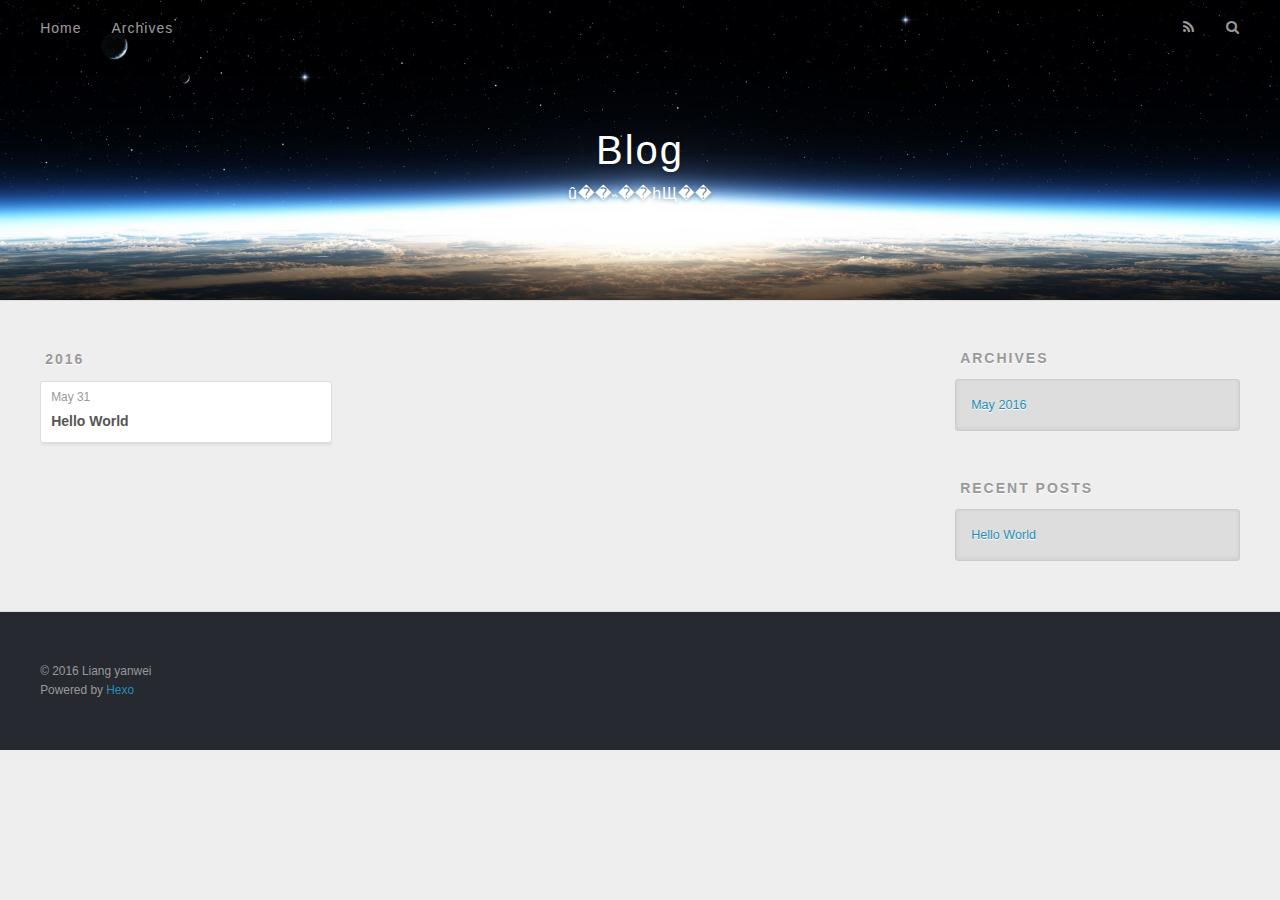
==== archives/index.html @ 89c1dc09 "Site updated: 2016-05-31 01:26:06" ====
<!DOCTYPE html>
<html>
<head>
  <meta charset="utf-8">
  
  <title>Archives | Blog</title>
  <meta name="viewport" content="width=device-width, initial-scale=1, maximum-scale=1">
  <meta name="description" content="����">
<meta property="og:type" content="website">
<meta property="og:title" content="Blog">
<meta property="og:url" content="http://yoursite.com/archives/index.html">
<meta property="og:site_name" content="Blog">
<meta property="og:description" content="����">
<meta name="twitter:card" content="summary">
<meta name="twitter:title" content="Blog">
<meta name="twitter:description" content="����">
  
    <link rel="alternate" href="/atom.xml" title="Blog" type="application/atom+xml">
  
  
    <link rel="icon" href="/favicon.png">
  
  
    <link href="//fonts.googleapis.com/css?family=Source+Code+Pro" rel="stylesheet" type="text/css">
  
  <link rel="stylesheet" href="/css/style.css">
  

</head>

<body>
  <div id="container">
    <div id="wrap">
      <header id="header">
  <div id="banner"></div>
  <div id="header-outer" class="outer">
    <div id="header-title" class="inner">
      <h1 id="logo-wrap">
        <a href="/" id="logo">Blog</a>
      </h1>
      
        <h2 id="subtitle-wrap">
          <a href="/" id="subtitle">û��˵��һЩ��</a>
        </h2>
      
    </div>
    <div id="header-inner" class="inner">
      <nav id="main-nav">
        <a id="main-nav-toggle" class="nav-icon"></a>
        
          <a class="main-nav-link" href="/">Home</a>
        
          <a class="main-nav-link" href="/archives">Archives</a>
        
      </nav>
      <nav id="sub-nav">
        
          <a id="nav-rss-link" class="nav-icon" href="/atom.xml" title="RSS Feed"></a>
        
        <a id="nav-search-btn" class="nav-icon" title="Search"></a>
      </nav>
      <div id="search-form-wrap">
        <form action="//google.com/search" method="get" accept-charset="UTF-8" class="search-form"><input type="search" name="q" results="0" class="search-form-input" placeholder="Search"><button type="submit" class="search-form-submit">&#xF002;</button><input type="hidden" name="sitesearch" value="http://yoursite.com"></form>
      </div>
    </div>
  </div>
</header>
      <div class="outer">
        <section id="main">
  
  
    
    
      
      
      <section class="archives-wrap">
        <div class="archive-year-wrap">
          <a href="/archives/2016" class="archive-year">2016</a>
        </div>
        <div class="archives">
    
    <article class="archive-article archive-type-post">
  <div class="archive-article-inner">
    <header class="archive-article-header">
      <a href="/2016/05/31/hello-world/" class="archive-article-date">
  <time datetime="2016-05-30T17:07:26.606Z" itemprop="datePublished">May 31</time>
</a>
      
  
    <h1 itemprop="name">
      <a class="archive-article-title" href="/2016/05/31/hello-world/">Hello World</a>
    </h1>
  

    </header>
  </div>
</article>
  
  
    </div></section>
  

</section>
        
          <aside id="sidebar">
  
    

  
    

  
    
  
    
  <div class="widget-wrap">
    <h3 class="widget-title">Archives</h3>
    <div class="widget">
      <ul class="archive-list"><li class="archive-list-item"><a class="archive-list-link" href="/archives/2016/05/">May 2016</a></li></ul>
    </div>
  </div>


  
    
  <div class="widget-wrap">
    <h3 class="widget-title">Recent Posts</h3>
    <div class="widget">
      <ul>
        
          <li>
            <a href="/2016/05/31/hello-world/">Hello World</a>
          </li>
        
      </ul>
    </div>
  </div>

  
</aside>
        
      </div>
      <footer id="footer">
  
  <div class="outer">
    <div id="footer-info" class="inner">
      &copy; 2016 Liang yanwei<br>
      Powered by <a href="http://hexo.io/" target="_blank">Hexo</a>
    </div>
  </div>
</footer>
    </div>
    <nav id="mobile-nav">
  
    <a href="/" class="mobile-nav-link">Home</a>
  
    <a href="/archives" class="mobile-nav-link">Archives</a>
  
</nav>
    

<script src="//ajax.googleapis.com/ajax/libs/jquery/2.0.3/jquery.min.js"></script>


  <link rel="stylesheet" href="/fancybox/jquery.fancybox.css">
  <script src="/fancybox/jquery.fancybox.pack.js"></script>


<script src="/js/script.js"></script>

  </div>
</body>
</html>
---- css/style.css ----
body {
  width: 100%;
}
body:before,
body:after {
  content: "";
  display: table;
}
body:after {
  clear: both;
}
html,
body,
div,
span,
applet,
object,
iframe,
h1,
h2,
h3,
h4,
h5,
h6,
p,
blockquote,
pre,
a,
abbr,
acronym,
address,
big,
cite,
code,
del,
dfn,
em,
img,
ins,
kbd,
q,
s,
samp,
small,
strike,
strong,
sub,
sup,
tt,
var,
dl,
dt,
dd,
ol,
ul,
li,
fieldset,
form,
label,
legend,
table,
caption,
tbody,
tfoot,
thead,
tr,
th,
td {
  margin: 0;
  padding: 0;
  border: 0;
  outline: 0;
  font-weight: inherit;
  font-style: inherit;
  font-family: inherit;
  font-size: 100%;
  vertical-align: baseline;
}
body {
  line-height: 1;
  color: #000;
  background: #fff;
}
ol,
ul {
  list-style: none;
}
table {
  border-collapse: separate;
  border-spacing: 0;
  vertical-align: middle;
}
caption,
th,
td {
  text-align: left;
  font-weight: normal;
  vertical-align: middle;
}
a img {
  border: none;
}
input,
button {
  margin: 0;
  padding: 0;
}
input::-moz-focus-inner,
button::-moz-focus-inner {
  border: 0;
  padding: 0;
}
@font-face {
  font-family: FontAwesome;
  font-style: normal;
  font-weight: normal;
  src: url("fonts/fontawesome-webfont.eot?v=#4.0.3");
  src: url("fonts/fontawesome-webfont.eot?#iefix&v=#4.0.3") format("embedded-opentype"), url("fonts/fontawesome-webfont.woff?v=#4.0.3") format("woff"), url("fonts/fontawesome-webfont.ttf?v=#4.0.3") format("truetype"), url("fonts/fontawesome-webfont.svg#fontawesomeregular?v=#4.0.3") format("svg");
}
html,
body,
#container {
  height: 100%;
}
body {
  background: #eee;
  font: 14px "Helvetica Neue", Helvetica, Arial, sans-serif;
  -webkit-text-size-adjust: 100%;
}
.outer {
  max-width: 1220px;
  margin: 0 auto;
  padding: 0 20px;
}
.outer:before,
.outer:after {
  content: "";
  display: table;
}
.outer:after {
  clear: both;
}
.inner {
  display: inline;
  float: left;
  width: 98.33333333333333%;
  margin: 0 0.833333333333333%;
}
.left,
.alignleft {
  float: left;
}
.right,
.alignright {
  float: right;
}
.clear {
  clear: both;
}
#container {
  position: relative;
}
.mobile-nav-on {
  overflow: hidden;
}
#wrap {
  height: 100%;
  width: 100%;
  position: absolute;
  top: 0;
  left: 0;
  -webkit-transition: 0.2s ease-out;
  -moz-transition: 0.2s ease-out;
  -ms-transition: 0.2s ease-out;
  transition: 0.2s ease-out;
  z-index: 1;
  background: #eee;
}
.mobile-nav-on #wrap {
  left: 280px;
}
@media screen and (min-width: 768px) {
  #main {
    display: inline;
    float: left;
    width: 73.33333333333333%;
    margin: 0 0.833333333333333%;
  }
}
.article-date,
.article-category-link,
.archive-year,
.widget-title {
  text-decoration: none;
  text-transform: uppercase;
  letter-spacing: 2px;
  color: #999;
  margin-bottom: 1em;
  margin-left: 5px;
  line-height: 1em;
  text-shadow: 0 1px #fff;
  font-weight: bold;
}
.article-inner,
.archive-article-inner {
  background: #fff;
  -webkit-box-shadow: 1px 2px 3px #ddd;
  box-shadow: 1px 2px 3px #ddd;
  border: 1px solid #ddd;
  -webkit-border-radius: 3px;
  border-radius: 3px;
}
.article-entry h1,
.widget h1 {
  font-size: 2em;
}
.article-entry h2,
.widget h2 {
  font-size: 1.5em;
}
.article-entry h3,
.widget h3 {
  font-size: 1.3em;
}
.article-entry h4,
.widget h4 {
  font-size: 1.2em;
}
.article-entry h5,
.widget h5 {
  font-size: 1em;
}
.article-entry h6,
.widget h6 {
  font-size: 1em;
  color: #999;
}
.article-entry hr,
.widget hr {
  border: 1px dashed #ddd;
}
.article-entry strong,
.widget strong {
  font-weight: bold;
}
.article-entry em,
.widget em,
.article-entry cite,
.widget cite {
  font-style: italic;
}
.article-entry sup,
.widget sup,
.article-entry sub,
.widget sub {
  font-size: 0.75em;
  line-height: 0;
  position: relative;
  vertical-align: baseline;
}
.article-entry sup,
.widget sup {
  top: -0.5em;
}
.article-entry sub,
.widget sub {
  bottom: -0.2em;
}
.article-entry small,
.widget small {
  font-size: 0.85em;
}
.article-entry acronym,
.widget acronym,
.article-entry abbr,
.widget abbr {
  border-bottom: 1px dotted;
}
.article-entry ul,
.widget ul,
.article-entry ol,
.widget ol,
.article-entry dl,
.widget dl {
  margin: 0 20px;
  line-height: 1.6em;
}
.article-entry ul ul,
.widget ul ul,
.article-entry ol ul,
.widget ol ul,
.article-entry ul ol,
.widget ul ol,
.article-entry ol ol,
.widget ol ol {
  margin-top: 0;
  margin-bottom: 0;
}
.article-entry ul,
.widget ul {
  list-style: disc;
}
.article-entry ol,
.widget ol {
  list-style: decimal;
}
.article-entry dt,
.widget dt {
  font-weight: bold;
}
#header {
  height: 300px;
  position: relative;
  border-bottom: 1px solid #ddd;
}
#header:before,
#header:after {
  content: "";
  position: absolute;
  left: 0;
  right: 0;
  height: 40px;
}
#header:before {
  top: 0;
  background: -webkit-linear-gradient(rgba(0,0,0,0.2), transparent);
  background: -moz-linear-gradient(rgba(0,0,0,0.2), transparent);
  background: -ms-linear-gradient(rgba(0,0,0,0.2), transparent);
  background: linear-gradient(rgba(0,0,0,0.2), transparent);
}
#header:after {
  bottom: 0;
  background: -webkit-linear-gradient(transparent, rgba(0,0,0,0.2));
  background: -moz-linear-gradient(transparent, rgba(0,0,0,0.2));
  background: -ms-linear-gradient(transparent, rgba(0,0,0,0.2));
  background: linear-gradient(transparent, rgba(0,0,0,0.2));
}
#header-outer {
  height: 100%;
  position: relative;
}
#header-inner {
  position: relative;
  overflow: hidden;
}
#banner {
  position: absolute;
  top: 0;
  left: 0;
  width: 100%;
  height: 100%;
  background: url("images/banner.jpg") center #000;
  -webkit-background-size: cover;
  -moz-background-size: cover;
  background-size: cover;
  z-index: -1;
}
#header-title {
  text-align: center;
  height: 40px;
  position: absolute;
  top: 50%;
  left: 0;
  margin-top: -20px;
}
#logo,
#subtitle {
  text-decoration: none;
  color: #fff;
  font-weight: 300;
  text-shadow: 0 1px 4px rgba(0,0,0,0.3);
}
#logo {
  font-size: 40px;
  line-height: 40px;
  letter-spacing: 2px;
}
#subtitle {
  font-size: 16px;
  line-height: 16px;
  letter-spacing: 1px;
}
#subtitle-wrap {
  margin-top: 16px;
}
#main-nav {
  float: left;
  margin-left: -15px;
}
.nav-icon,
.main-nav-link {
  float: left;
  color: #fff;
  opacity: 0.6;
  text-decoration: none;
  text-shadow: 0 1px rgba(0,0,0,0.2);
  -webkit-transition: opacity 0.2s;
  -moz-transition: opacity 0.2s;
  -ms-transition: opacity 0.2s;
  transition: opacity 0.2s;
  display: block;
  padding: 20px 15px;
}
.nav-icon:hover,
.main-nav-link:hover {
  opacity: 1;
}
.nav-icon {
  font-family: FontAwesome;
  text-align: center;
  font-size: 14px;
  width: 14px;
  height: 14px;
  padding: 20px 15px;
  position: relative;
  cursor: pointer;
}
.main-nav-link {
  font-weight: 300;
  letter-spacing: 1px;
}
@media screen and (max-width: 479px) {
  .main-nav-link {
    display: none;
  }
}
#main-nav-toggle {
  display: none;
}
#main-nav-toggle:before {
  content: "\f0c9";
}
@media screen and (max-width: 479px) {
  #main-nav-toggle {
    display: block;
  }
}
#sub-nav {
  float: right;
  margin-right: -15px;
}
#nav-rss-link:before {
  content: "\f09e";
}
#nav-search-btn:before {
  content: "\f002";
}
#search-form-wrap {
  position: absolute;
  top: 15px;
  width: 150px;
  height: 30px;
  right: -150px;
  opacity: 0;
  -webkit-transition: 0.2s ease-out;
  -moz-transition: 0.2s ease-out;
  -ms-transition: 0.2s ease-out;
  transition: 0.2s ease-out;
}
#search-form-wrap.on {
  opacity: 1;
  right: 0;
}
@media screen and (max-width: 479px) {
  #search-form-wrap {
    width: 100%;
    right: -100%;
  }
}
.search-form {
  position: absolute;
  top: 0;
  left: 0;
  right: 0;
  background: #fff;
  padding: 5px 15px;
  -webkit-border-radius: 15px;
  border-radius: 15px;
  -webkit-box-shadow: 0 0 10px rgba(0,0,0,0.3);
  box-shadow: 0 0 10px rgba(0,0,0,0.3);
}
.search-form-input {
  border: none;
  background: none;
  color: #555;
  width: 100%;
  font: 13px "Helvetica Neue", Helvetica, Arial, sans-serif;
  outline: none;
}
.search-form-input::-webkit-search-results-decoration,
.search-form-input::-webkit-search-cancel-button {
  -webkit-appearance: none;
}
.search-form-submit {
  position: absolute;
  top: 50%;
  right: 10px;
  margin-top: -7px;
  font: 13px FontAwesome;
  border: none;
  background: none;
  color: #bbb;
  cursor: pointer;
}
.search-form-submit:hover,
.search-form-submit:focus {
  color: #777;
}
.article {
  margin: 50px 0;
}
.article-inner {
  overflow: hidden;
}
.article-meta:before,
.article-meta:after {
  content: "";
  display: table;
}
.article-meta:after {
  clear: both;
}
.article-date {
  float: left;
}
.article-category {
  float: left;
  line-height: 1em;
  color: #ccc;
  text-shadow: 0 1px #fff;
  margin-left: 8px;
}
.article-category:before {
  content: "\2022";
}
.article-category-link {
  margin: 0 12px 1em;
}
.article-header {
  padding: 20px 20px 0;
}
.article-title {
  text-decoration: none;
  font-size: 2em;
  font-weight: bold;
  color: #555;
  line-height: 1.1em;
  -webkit-transition: color 0.2s;
  -moz-transition: color 0.2s;
  -ms-transition: color 0.2s;
  transition: color 0.2s;
}
a.article-title:hover {
  color: #258fb8;
}
.article-entry {
  color: #555;
  padding: 0 20px;
}
.article-entry:before,
.article-entry:after {
  content: "";
  display: table;
}
.article-entry:after {
  clear: both;
}
.article-entry p,
.article-entry table {
  line-height: 1.6em;
  margin: 1.6em 0;
}
.article-entry h1,
.article-entry h2,
.article-entry h3,
.article-entry h4,
.article-entry h5,
.article-entry h6 {
  font-weight: bold;
}
.article-entry h1,
.article-entry h2,
.article-entry h3,
.article-entry h4,
.article-entry h5,
.article-entry h6 {
  line-height: 1.1em;
  margin: 1.1em 0;
}
.article-entry a {
  color: #258fb8;
  text-decoration: none;
}
.article-entry a:hover {
  text-decoration: underline;
}
.article-entry ul,
.article-entry ol,
.article-entry dl {
  margin-top: 1.6em;
  margin-bottom: 1.6em;
}
.article-entry img,
.article-entry video {
  max-width: 100%;
  height: auto;
  display: block;
  margin: auto;
}
.article-entry iframe {
  border: none;
}
.article-entry table {
  width: 100%;
  border-collapse: collapse;
  border-spacing: 0;
}
.article-entry th {
  font-weight: bold;
  border-bottom: 3px solid #ddd;
  padding-bottom: 0.5em;
}
.article-entry td {
  border-bottom: 1px solid #ddd;
  padding: 10px 0;
}
.article-entry blockquote {
  font-family: Georgia, "Times New Roman", serif;
  font-size: 1.4em;
  margin: 1.6em 20px;
  text-align: center;
}
.article-entry blockquote footer {
  font-size: 14px;
  margin: 1.6em 0;
  font-family: "Helvetica Neue", Helvetica, Arial, sans-serif;
}
.article-entry blockquote footer cite:before {
  content: "—";
  padding: 0 0.5em;
}
.article-entry .pullquote {
  text-align: left;
  width: 45%;
  margin: 0;
}
.article-entry .pullquote.left {
  margin-left: 0.5em;
  margin-right: 1em;
}
.article-entry .pullquote.right {
  margin-right: 0.5em;
  margin-left: 1em;
}
.article-entry .caption {
  color: #999;
  display: block;
  font-size: 0.9em;
  margin-top: 0.5em;
  position: relative;
  text-align: center;
}
.article-entry .video-container {
  position: relative;
  padding-top: 56.25%;
  height: 0;
  overflow: hidden;
}
.article-entry .video-container iframe,
.article-entry .video-container object,
.article-entry .video-container embed {
  position: absolute;
  top: 0;
  left: 0;
  width: 100%;
  height: 100%;
  margin-top: 0;
}
.article-more-link a {
  display: inline-block;
  line-height: 1em;
  padding: 6px 15px;
  -webkit-border-radius: 15px;
  border-radius: 15px;
  background: #eee;
  color: #999;
  text-shadow: 0 1px #fff;
  text-decoration: none;
}
.article-more-link a:hover {
  background: #258fb8;
  color: #fff;
  text-decoration: none;
  text-shadow: 0 1px #1e7293;
}
.article-footer {
  font-size: 0.85em;
  line-height: 1.6em;
  border-top: 1px solid #ddd;
  padding-top: 1.6em;
  margin: 0 20px 20px;
}
.article-footer:before,
.article-footer:after {
  content: "";
  display: table;
}
.article-footer:after {
  clear: both;
}
.article-footer a {
  color: #999;
  text-decoration: none;
}
.article-footer a:hover {
  color: #555;
}
.article-tag-list-item {
  float: left;
  margin-right: 10px;
}
.article-tag-list-link:before {
  content: "#";
}
.article-comment-link {
  float: right;
}
.article-comment-link:before {
  content: "\f075";
  font-family: FontAwesome;
  padding-right: 8px;
}
.article-share-link {
  cursor: pointer;
  float: right;
  margin-left: 20px;
}
.article-share-link:before {
  content: "\f064";
  font-family: FontAwesome;
  padding-right: 6px;
}
#article-nav {
  position: relative;
}
#article-nav:before,
#article-nav:after {
  content: "";
  display: table;
}
#article-nav:after {
  clear: both;
}
@media screen and (min-width: 768px) {
  #article-nav {
    margin: 50px 0;
  }
  #article-nav:before {
    width: 8px;
    height: 8px;
    position: absolute;
    top: 50%;
    left: 50%;
    margin-top: -4px;
    margin-left: -4px;
    content: "";
    -webkit-border-radius: 50%;
    border-radius: 50%;
    background: #ddd;
    -webkit-box-shadow: 0 1px 2px #fff;
    box-shadow: 0 1px 2px #fff;
  }
}
.article-nav-link-wrap {
  text-decoration: none;
  text-shadow: 0 1px #fff;
  color: #999;
  -webkit-box-sizing: border-box;
  -moz-box-sizing: border-box;
  box-sizing: border-box;
  margin-top: 50px;
  text-align: center;
  display: block;
}
.article-nav-link-wrap:hover {
  color: #555;
}
@media screen and (min-width: 768px) {
  .article-nav-link-wrap {
    width: 50%;
    margin-top: 0;
  }
}
@media screen and (min-width: 768px) {
  #article-nav-newer {
    float: left;
    text-align: right;
    padding-right: 20px;
  }
}
@media screen and (min-width: 768px) {
  #article-nav-older {
    float: right;
    text-align: left;
    padding-left: 20px;
  }
}
.article-nav-caption {
  text-transform: uppercase;
  letter-spacing: 2px;
  color: #ddd;
  line-height: 1em;
  font-weight: bold;
}
#article-nav-newer .article-nav-caption {
  margin-right: -2px;
}
.article-nav-title {
  font-size: 0.85em;
  line-height: 1.6em;
  margin-top: 0.5em;
}
.article-share-box {
  position: absolute;
  display: none;
  background: #fff;
  -webkit-box-shadow: 1px 2px 10px rgba(0,0,0,0.2);
  box-shadow: 1px 2px 10px rgba(0,0,0,0.2);
  -webkit-border-radius: 3px;
  border-radius: 3px;
  margin-left: -145px;
  overflow: hidden;
  z-index: 1;
}
.article-share-box.on {
  display: block;
}
.article-share-input {
  width: 100%;
  background: none;
  -webkit-box-sizing: border-box;
  -moz-box-sizing: border-box;
  box-sizing: border-box;
  font: 14px "Helvetica Neue", Helvetica, Arial, sans-serif;
  padding: 0 15px;
  color: #555;
  outline: none;
  border: 1px solid #ddd;
  -webkit-border-radius: 3px 3px 0 0;
  border-radius: 3px 3px 0 0;
  height: 36px;
  line-height: 36px;
}
.article-share-links {
  background: #eee;
}
.article-share-links:before,
.article-share-links:after {
  content: "";
  display: table;
}
.article-share-links:after {
  clear: both;
}
.article-share-twitter,
.article-share-facebook,
.article-share-pinterest,
.article-share-google {
  width: 50px;
  height: 36px;
  display: block;
  float: left;
  position: relative;
  color: #999;
  text-shadow: 0 1px #fff;
}
.article-share-twitter:before,
.article-share-facebook:before,
.article-share-pinterest:before,
.article-share-google:before {
  font-size: 20px;
  font-family: FontAwesome;
  width: 20px;
  height: 20px;
  position: absolute;
  top: 50%;
  left: 50%;
  margin-top: -10px;
  margin-left: -10px;
  text-align: center;
}
.article-share-twitter:hover,
.article-share-facebook:hover,
.article-share-pinterest:hover,
.article-share-google:hover {
  color: #fff;
}
.article-share-twitter:before {
  content: "\f099";
}
.article-share-twitter:hover {
  background: #00aced;
  text-shadow: 0 1px #008abe;
}
.article-share-facebook:before {
  content: "\f09a";
}
.article-share-facebook:hover {
  background: #3b5998;
  text-shadow: 0 1px #2f477a;
}
.article-share-pinterest:before {
  content: "\f0d2";
}
.article-share-pinterest:hover {
  background: #cb2027;
  text-shadow: 0 1px #a21a1f;
}
.article-share-google:before {
  content: "\f0d5";
}
.article-share-google:hover {
  background: #dd4b39;
  text-shadow: 0 1px #be3221;
}
.article-gallery {
  background: #000;
  position: relative;
}
.article-gallery-photos {
  position: relative;
  overflow: hidden;
}
.article-gallery-img {
  display: none;
  max-width: 100%;
}
.article-gallery-img:first-child {
  display: block;
}
.article-gallery-img.loaded {
  position: absolute;
  display: block;
}
.article-gallery-img img {
  display: block;
  max-width: 100%;
  margin: 0 auto;
}
#comments {
  background: #fff;
  -webkit-box-shadow: 1px 2px 3px #ddd;
  box-shadow: 1px 2px 3px #ddd;
  padding: 20px;
  border: 1px solid #ddd;
  -webkit-border-radius: 3px;
  border-radius: 3px;
  margin: 50px 0;
}
#comments a {
  color: #258fb8;
}
.archives-wrap {
  margin: 50px 0;
}
.archives:before,
.archives:after {
  content: "";
  display: table;
}
.archives:after {
  clear: both;
}
.archive-year-wrap {
  margin-bottom: 1em;
}
.archives {
  -webkit-column-gap: 10px;
  -moz-column-gap: 10px;
  column-gap: 10px;
}
@media screen and (min-width: 480px) and (max-width: 767px) {
  .archives {
    -webkit-column-count: 2;
    -moz-column-count: 2;
    column-count: 2;
  }
}
@media screen and (min-width: 768px) {
  .archives {
    -webkit-column-count: 3;
    -moz-column-count: 3;
    column-count: 3;
  }
}
.archive-article {
  -webkit-column-break-inside: avoid;
  page-break-inside: avoid;
  overflow: hidden;
  break-inside: avoid-column;
}
.archive-article-inner {
  padding: 10px;
  margin-bottom: 15px;
}
.archive-article-title {
  text-decoration: none;
  font-weight: bold;
  color: #555;
  -webkit-transition: color 0.2s;
  -moz-transition: color 0.2s;
  -ms-transition: color 0.2s;
  transition: color 0.2s;
  line-height: 1.6em;
}
.archive-article-title:hover {
  color: #258fb8;
}
.archive-article-footer {
  margin-top: 1em;
}
.archive-article-date {
  color: #999;
  text-decoration: none;
  font-size: 0.85em;
  line-height: 1em;
  margin-bottom: 0.5em;
  display: block;
}
#page-nav {
  margin: 50px auto;
  background: #fff;
  -webkit-box-shadow: 1px 2px 3px #ddd;
  box-shadow: 1px 2px 3px #ddd;
  border: 1px solid #ddd;
  -webkit-border-radius: 3px;
  border-radius: 3px;
  text-align: center;
  color: #999;
  overflow: hidden;
}
#page-nav:before,
#page-nav:after {
  content: "";
  display: table;
}
#page-nav:after {
  clear: both;
}
#page-nav a,
#page-nav span {
  padding: 10px 20px;
  line-height: 1;
  height: 2ex;
}
#page-nav a {
  color: #999;
  text-decoration: none;
}
#page-nav a:hover {
  background: #999;
  color: #fff;
}
#page-nav .prev {
  float: left;
}
#page-nav .next {
  float: right;
}
#page-nav .page-number {
  display: inline-block;
}
@media screen and (max-width: 479px) {
  #page-nav .page-number {
    display: none;
  }
}
#page-nav .current {
  color: #555;
  font-weight: bold;
}
#page-nav .space {
  color: #ddd;
}
#footer {
  background: #262a30;
  padding: 50px 0;
  border-top: 1px solid #ddd;
  color: #999;
}
#footer a {
  color: #258fb8;
  text-decoration: none;
}
#footer a:hover {
  text-decoration: underline;
}
#footer-info {
  line-height: 1.6em;
  font-size: 0.85em;
}
.article-entry pre,
.article-entry .highlight {
  background: #2d2d2d;
  margin: 0 -20px;
  padding: 15px 20px;
  border-style: solid;
  border-color: #ddd;
  border-width: 1px 0;
  overflow: auto;
  color: #ccc;
  line-height: 22.400000000000002px;
}
.article-entry .highlight .gutter pre,
.article-entry .gist .gist-file .gist-data .line-numbers {
  color: #666;
  font-size: 0.85em;
}
.article-entry pre,
.article-entry code {
  font-family: "Source Code Pro", Consolas, Monaco, Menlo, Consolas, monospace;
}
.article-entry code {
  background: #eee;
  text-shadow: 0 1px #fff;
  padding: 0 0.3em;
}
.article-entry pre code {
  background: none;
  text-shadow: none;
  padding: 0;
}
.article-entry .highlight pre {
  border: none;
  margin: 0;
  padding: 0;
}
.article-entry .highlight table {
  margin: 0;
  width: auto;
}
.article-entry .highlight td {
  border: none;
  padding: 0;
}
.article-entry .highlight figcaption {
  font-size: 0.85em;
  color: #999;
  line-height: 1em;
  margin-bottom: 1em;
}
.article-entry .highlight figcaption:before,
.article-entry .highlight figcaption:after {
  content: "";
  display: table;
}
.article-entry .highlight figcaption:after {
  clear: both;
}
.article-entry .highlight figcaption a {
  float: right;
}
.article-entry .highlight .gutter pre {
  text-align: right;
  padding-right: 20px;
}
.article-entry .highlight .line {
  height: 22.400000000000002px;
}
.article-entry .highlight .line.marked {
  background: #515151;
}
.article-entry .gist {
  margin: 0 -20px;
  border-style: solid;
  border-color: #ddd;
  border-width: 1px 0;
  background: #2d2d2d;
  padding: 15px 20px 15px 0;
}
.article-entry .gist .gist-file {
  border: none;
  font-family: "Source Code Pro", Consolas, Monaco, Menlo, Consolas, monospace;
  margin: 0;
}
.article-entry .gist .gist-file .gist-data {
  background: none;
  border: none;
}
.article-entry .gist .gist-file .gist-data .line-numbers {
  background: none;
  border: none;
  padding: 0 20px 0 0;
}
.article-entry .gist .gist-file .gist-data .line-data {
  padding: 0 !important;
}
.article-entry .gist .gist-file .highlight {
  margin: 0;
  padding: 0;
  border: none;
}
.article-entry .gist .gist-file .gist-meta {
  background: #2d2d2d;
  color: #999;
  font: 0.85em "Helvetica Neue", Helvetica, Arial, sans-serif;
  text-shadow: 0 0;
  padding: 0;
  margin-top: 1em;
  margin-left: 20px;
}
.article-entry .gist .gist-file .gist-meta a {
  color: #258fb8;
  font-weight: normal;
}
.article-entry .gist .gist-file .gist-meta a:hover {
  text-decoration: underline;
}
pre .comment,
pre .title {
  color: #999;
}
pre .variable,
pre .attribute,
pre .tag,
pre .regexp,
pre .ruby .constant,
pre .xml .tag .title,
pre .xml .pi,
pre .xml .doctype,
pre .html .doctype,
pre .css .id,
pre .css .class,
pre .css .pseudo {
  color: #f2777a;
}
pre .number,
pre .preprocessor,
pre .built_in,
pre .literal,
pre .params,
pre .constant {
  color: #f99157;
}
pre .class,
pre .ruby .class .title,
pre .css .rules .attribute {
  color: #9c9;
}
pre .string,
pre .value,
pre .inheritance,
pre .header,
pre .ruby .symbol,
pre .xml .cdata {
  color: #9c9;
}
pre .css .hexcolor {
  color: #6cc;
}
pre .function,
pre .python .decorator,
pre .python .title,
pre .ruby .function .title,
pre .ruby .title .keyword,
pre .perl .sub,
pre .javascript .title,
pre .coffeescript .title {
  color: #69c;
}
pre .keyword,
pre .javascript .function {
  color: #c9c;
}
@media screen and (max-width: 479px) {
  #mobile-nav {
    position: absolute;
    top: 0;
    left: 0;
    width: 280px;
    height: 100%;
    background: #191919;
    border-right: 1px solid #fff;
  }
}
@media screen and (max-width: 479px) {
  .mobile-nav-link {
    display: block;
    color: #999;
    text-decoration: none;
    padding: 15px 20px;
    font-weight: bold;
  }
  .mobile-nav-link:hover {
    color: #fff;
  }
}
@media screen and (min-width: 768px) {
  #sidebar {
    display: inline;
    float: left;
    width: 23.333333333333332%;
    margin: 0 0.833333333333333%;
  }
}
.widget-wrap {
  margin: 50px 0;
}
.widget {
  color: #777;
  text-shadow: 0 1px #fff;
  background: #ddd;
  -webkit-box-shadow: 0 -1px 4px #ccc inset;
  box-shadow: 0 -1px 4px #ccc inset;
  border: 1px solid #ccc;
  padding: 15px;
  -webkit-border-radius: 3px;
  border-radius: 3px;
}
.widget a {
  color: #258fb8;
  text-decoration: none;
}
.widget a:hover {
  text-decoration: underline;
}
.widget ul ul,
.widget ol ul,
.widget dl ul,
.widget ul ol,
.widget ol ol,
.widget dl ol,
.widget ul dl,
.widget ol dl,
.widget dl dl {
  margin-left: 15px;
  list-style: disc;
}
.widget {
  line-height: 1.6em;
  word-wrap: break-word;
  font-size: 0.9em;
}
.widget ul,
.widget ol {
  list-style: none;
  margin: 0;
}
.widget ul ul,
.widget ol ul,
.widget ul ol,
.widget ol ol {
  margin: 0 20px;
}
.widget ul ul,
.widget ol ul {
  list-style: disc;
}
.widget ul ol,
.widget ol ol {
  list-style: decimal;
}
.category-list-count,
.tag-list-count,
.archive-list-count {
  padding-left: 5px;
  color: #999;
  font-size: 0.85em;
}
.category-list-count:before,
.tag-list-count:before,
.archive-list-count:before {
  content: "(";
}
.category-list-count:after,
.tag-list-count:after,
.archive-list-count:after {
  content: ")";
}
.tagcloud a {
  margin-right: 5px;
  display: inline-block;
}
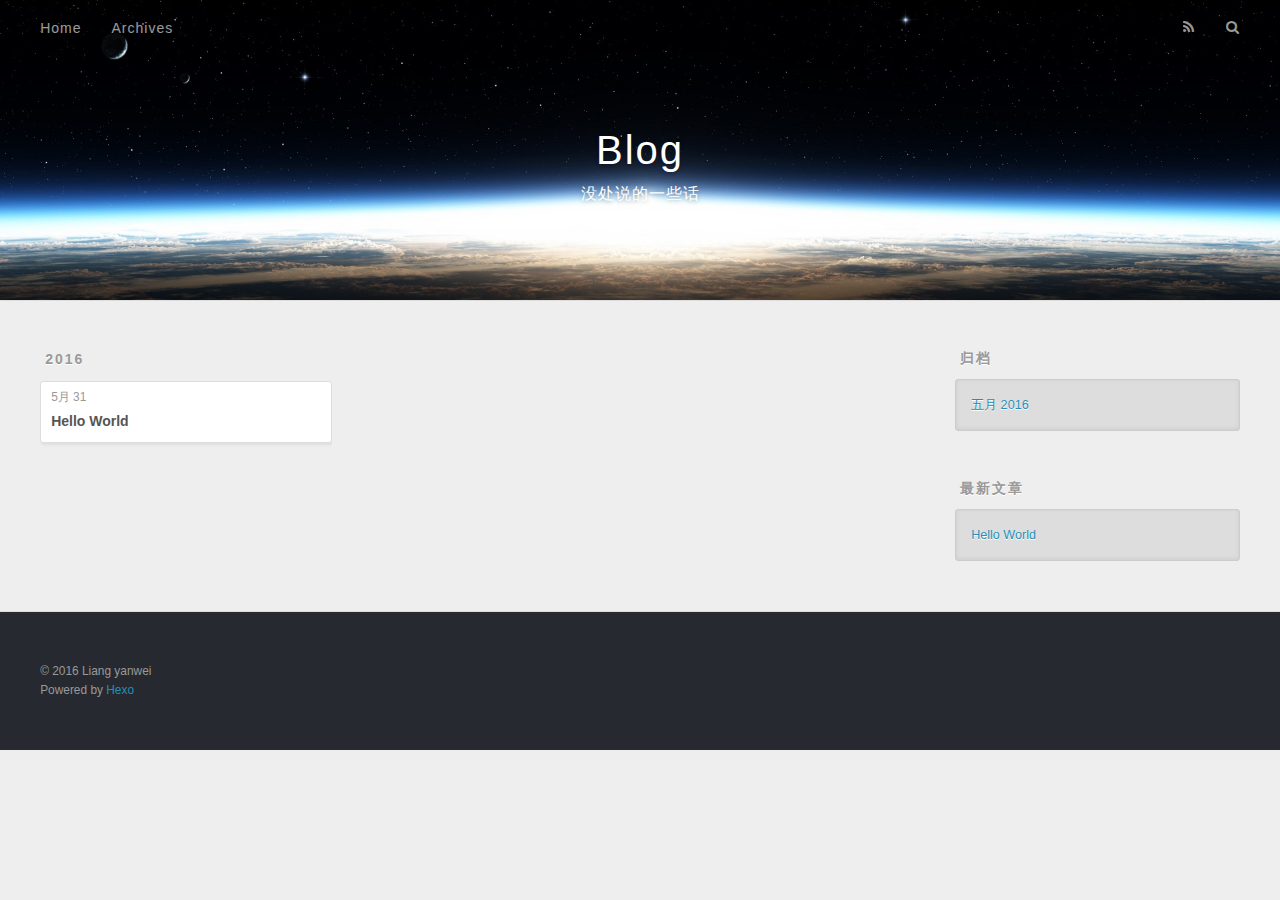
==== commit b352aa81: "Site updated: 2016-05-31 01:44:32" ====
--- a/archives/index.html
+++ b/archives/index.html
@@ -3,17 +3,17 @@
 <head>
   <meta charset="utf-8">
   
-  <title>Archives | Blog</title>
+  <title>归档 | Blog</title>
   <meta name="viewport" content="width=device-width, initial-scale=1, maximum-scale=1">
-  <meta name="description" content="����">
+  <meta name="description" content="随笔">
 <meta property="og:type" content="website">
 <meta property="og:title" content="Blog">
 <meta property="og:url" content="http://yoursite.com/archives/index.html">
 <meta property="og:site_name" content="Blog">
-<meta property="og:description" content="����">
+<meta property="og:description" content="随笔">
 <meta name="twitter:card" content="summary">
 <meta name="twitter:title" content="Blog">
-<meta name="twitter:description" content="����">
+<meta name="twitter:description" content="随笔">
   
     <link rel="alternate" href="/atom.xml" title="Blog" type="application/atom+xml">
   
@@ -40,7 +40,7 @@
       </h1>
       
         <h2 id="subtitle-wrap">
-          <a href="/" id="subtitle">û��˵��һЩ��</a>
+          <a href="/" id="subtitle">没处说的一些话</a>
         </h2>
       
     </div>
@@ -57,7 +57,7 @@
         
           <a id="nav-rss-link" class="nav-icon" href="/atom.xml" title="RSS Feed"></a>
         
-        <a id="nav-search-btn" class="nav-icon" title="Search"></a>
+        <a id="nav-search-btn" class="nav-icon" title="搜索"></a>
       </nav>
       <div id="search-form-wrap">
         <form action="//google.com/search" method="get" accept-charset="UTF-8" class="search-form"><input type="search" name="q" results="0" class="search-form-input" placeholder="Search"><button type="submit" class="search-form-submit">&#xF002;</button><input type="hidden" name="sitesearch" value="http://yoursite.com"></form>
@@ -83,7 +83,7 @@
   <div class="archive-article-inner">
     <header class="archive-article-header">
       <a href="/2016/05/31/hello-world/" class="archive-article-date">
-  <time datetime="2016-05-30T17:07:26.606Z" itemprop="datePublished">May 31</time>
+  <time datetime="2016-05-30T17:07:26.606Z" itemprop="datePublished">5月 31</time>
 </a>
       
   
@@ -114,9 +114,9 @@
   
     
   <div class="widget-wrap">
-    <h3 class="widget-title">Archives</h3>
+    <h3 class="widget-title">归档</h3>
     <div class="widget">
-      <ul class="archive-list"><li class="archive-list-item"><a class="archive-list-link" href="/archives/2016/05/">May 2016</a></li></ul>
+      <ul class="archive-list"><li class="archive-list-item"><a class="archive-list-link" href="/archives/2016/05/">五月 2016</a></li></ul>
     </div>
   </div>
 
@@ -124,7 +124,7 @@
   
     
   <div class="widget-wrap">
-    <h3 class="widget-title">Recent Posts</h3>
+    <h3 class="widget-title">最新文章</h3>
     <div class="widget">
       <ul>
         
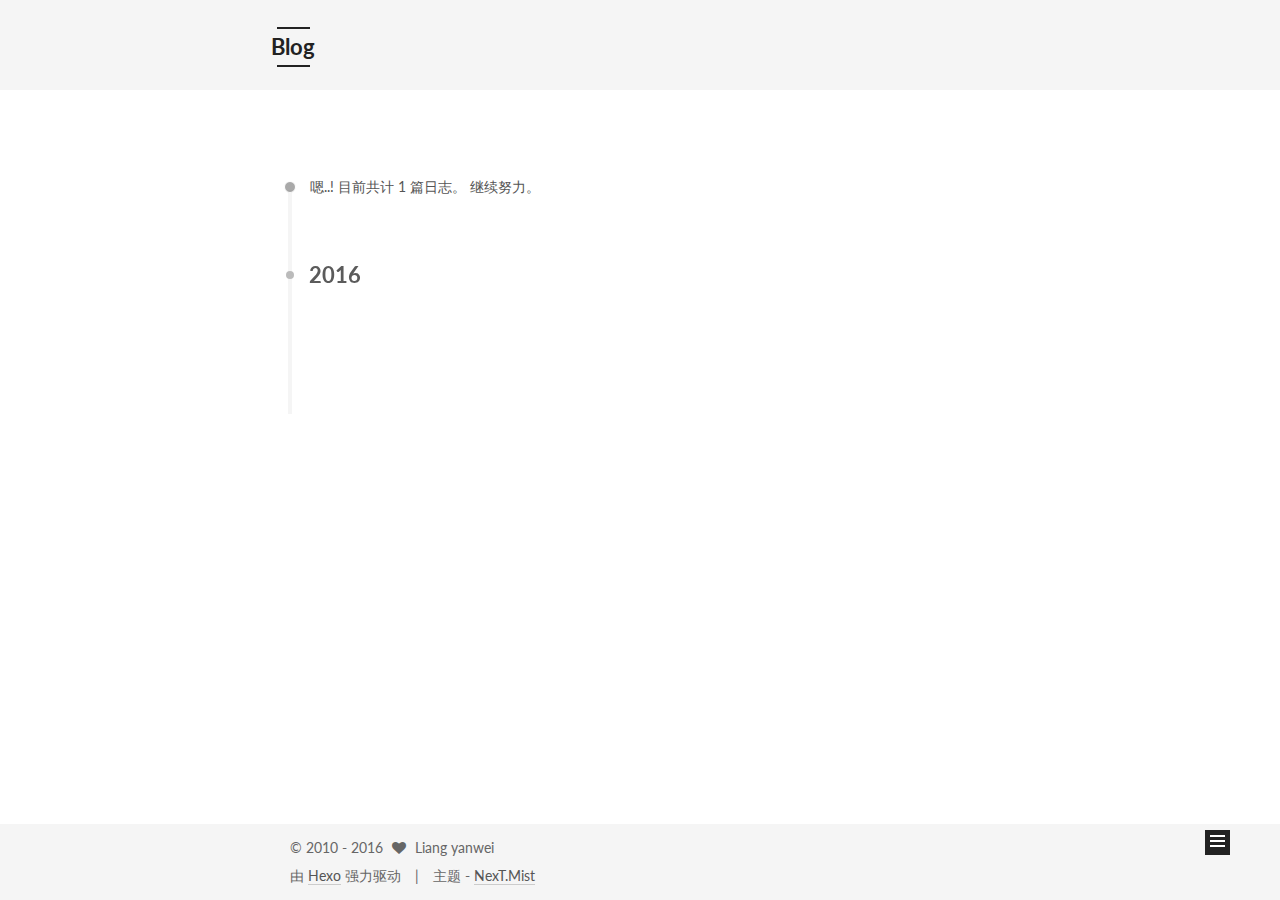
==== commit 5a786df1: "Site updated: 2016-06-02 09:37:54" ====
--- a/archives/index.html
+++ b/archives/index.html
@@ -1,11 +1,90 @@
-<!DOCTYPE html>
-<html>
+<!doctype html>
+
+
+
+  
+
+
+<html class="theme-next mist use-motion">
 <head>
-  <meta charset="utf-8">
-  
-  <title>归档 | Blog</title>
-  <meta name="viewport" content="width=device-width, initial-scale=1, maximum-scale=1">
-  <meta name="description" content="随笔">
+  <meta charset="UTF-8"/>
+<meta http-equiv="X-UA-Compatible" content="IE=edge,chrome=1" />
+<meta name="viewport" content="width=device-width, initial-scale=1, maximum-scale=1"/>
+
+
+
+<meta http-equiv="Cache-Control" content="no-transform" />
+<meta http-equiv="Cache-Control" content="no-siteapp" />
+
+
+
+
+
+
+
+
+
+
+
+
+  
+  
+  <link href="/vendors/fancybox/source/jquery.fancybox.css?v=2.1.5" rel="stylesheet" type="text/css" />
+
+
+
+
+  
+  
+  
+  
+
+  
+    
+    
+  
+
+  
+
+  
+
+  
+
+  
+
+  
+    
+    
+    <link href="//fonts.googleapis.com/css?family=Lato:300,300italic,400,400italic,700,700italic&subset=latin,latin-ext" rel="stylesheet" type="text/css">
+  
+
+
+
+
+
+
+<link href="/vendors/font-awesome/css/font-awesome.min.css?v=4.4.0" rel="stylesheet" type="text/css" />
+
+<link href="/css/main.css?v=5.0.1" rel="stylesheet" type="text/css" />
+
+
+  <meta name="keywords" content="Hexo, NexT" />
+
+
+
+
+
+
+
+
+  <link rel="shortcut icon" type="image/x-icon" href="/favicon.ico?v=5.0.1" />
+
+
+
+
+
+
+<meta name="description" content="随笔">
 <meta property="og:type" content="website">
 <meta property="og:title" content="Blog">
 <meta property="og:url" content="http://yoursite.com/archives/index.html">
@@ -14,160 +93,371 @@
 <meta name="twitter:card" content="summary">
 <meta name="twitter:title" content="Blog">
 <meta name="twitter:description" content="随笔">
-  
-    <link rel="alternate" href="/atom.xml" title="Blog" type="application/atom+xml">
-  
-  
-    <link rel="icon" href="/favicon.png">
-  
-  
-    <link href="//fonts.googleapis.com/css?family=Source+Code+Pro" rel="stylesheet" type="text/css">
-  
-  <link rel="stylesheet" href="/css/style.css">
-  
-
+
+
+
+<script type="text/javascript" id="hexo.configuration">
+  var NexT = window.NexT || {};
+  var CONFIG = {
+    scheme: 'Mist',
+    sidebar: {"position":"left","display":"post"},
+    fancybox: true,
+    motion: true,
+    duoshuo: {
+      userId: 0,
+      author: '博主'
+    }
+  };
+</script>
+
+  <title> 归档 | Blog </title>
 </head>
 
-<body>
-  <div id="container">
-    <div id="wrap">
-      <header id="header">
-  <div id="banner"></div>
-  <div id="header-outer" class="outer">
-    <div id="header-title" class="inner">
-      <h1 id="logo-wrap">
-        <a href="/" id="logo">Blog</a>
+<body itemscope itemtype="http://schema.org/WebPage" lang="zh-Hans">
+
+  
+
+
+
+
+
+
+
+
+
+
+  
+  
+    
+  
+
+  <div class="container one-collumn sidebar-position-left  page-archive  ">
+    <div class="headband"></div>
+
+    <header id="header" class="header" itemscope itemtype="http://schema.org/WPHeader">
+      <div class="header-inner"><div class="site-meta ">
+  
+
+  <div class="custom-logo-site-title">
+    <a href="/"  class="brand" rel="start">
+      <span class="logo-line-before"><i></i></span>
+      <span class="site-title">Blog</span>
+      <span class="logo-line-after"><i></i></span>
+    </a>
+  </div>
+  <p class="site-subtitle">没处说的一些话</p>
+</div>
+
+<div class="site-nav-toggle">
+  <button>
+    <span class="btn-bar"></span>
+    <span class="btn-bar"></span>
+    <span class="btn-bar"></span>
+  </button>
+</div>
+
+<nav class="site-nav">
+  
+
+  
+    <ul id="menu" class="menu">
+      
+        
+        <li class="menu-item menu-item-home">
+          <a href="/" rel="section">
+            
+              <i class="menu-item-icon fa fa-fw fa-home"></i> <br />
+            
+            首页
+          </a>
+        </li>
+      
+        
+        <li class="menu-item menu-item-archives">
+          <a href="/archives" rel="section">
+            
+              <i class="menu-item-icon fa fa-fw fa-archive"></i> <br />
+            
+            归档
+          </a>
+        </li>
+      
+        
+        <li class="menu-item menu-item-tags">
+          <a href="/tags" rel="section">
+            
+              <i class="menu-item-icon fa fa-fw fa-tags"></i> <br />
+            
+            标签
+          </a>
+        </li>
+      
+
+      
+    </ul>
+  
+
+  
+</nav>
+
+ </div>
+    </header>
+
+    <main id="main" class="main">
+      <div class="main-inner">
+        <div class="content-wrap">
+          <div id="content" class="content">
+            
+
+  <section id="posts" class="posts-collapse">
+    <span class="archive-move-on"></span>
+
+    <span class="archive-page-counter">
+      
+      
+      
+        
+      
+      嗯..! 目前共计 1 篇日志。 继续努力。
+    </span>
+
+    
+
+      
+      
+      
+
+      
+        
+        <div class="collection-title">
+          <h2 class="archive-year motion-element" id="archive-year-2016">2016</h2>
+        </div>
+      
+      
+
+      
+
+  <article class="post post-type-normal" itemscope itemtype="http://schema.org/Article">
+    <header class="post-header">
+
+      <h1 class="post-title">
+        
+            <a class="post-title-link" href="/2016/05/31/hello-world/" itemprop="url">
+              
+                <span itemprop="name">Hello World</span>
+              
+            </a>
+        
       </h1>
-      
-        <h2 id="subtitle-wrap">
-          <a href="/" id="subtitle">没处说的一些话</a>
-        </h2>
-      
-    </div>
-    <div id="header-inner" class="inner">
-      <nav id="main-nav">
-        <a id="main-nav-toggle" class="nav-icon"></a>
-        
-          <a class="main-nav-link" href="/">Home</a>
-        
-          <a class="main-nav-link" href="/archives">Archives</a>
-        
-      </nav>
-      <nav id="sub-nav">
-        
-          <a id="nav-rss-link" class="nav-icon" href="/atom.xml" title="RSS Feed"></a>
-        
-        <a id="nav-search-btn" class="nav-icon" title="搜索"></a>
-      </nav>
-      <div id="search-form-wrap">
-        <form action="//google.com/search" method="get" accept-charset="UTF-8" class="search-form"><input type="search" name="q" results="0" class="search-form-input" placeholder="Search"><button type="submit" class="search-form-submit">&#xF002;</button><input type="hidden" name="sitesearch" value="http://yoursite.com"></form>
+
+      <div class="post-meta">
+        <time class="post-time" itemprop="dateCreated"
+              datetime="2016-05-31T01:07:26+08:00"
+              content="2016-05-31" >
+          05-31
+        </time>
       </div>
+
+    </header>
+  </article>
+
+
+
+    
+
+  </section>
+
+  
+
+
+
+          </div>
+          
+
+
+          
+
+        </div>
+        
+          
+  
+  <div class="sidebar-toggle">
+    <div class="sidebar-toggle-line-wrap">
+      <span class="sidebar-toggle-line sidebar-toggle-line-first"></span>
+      <span class="sidebar-toggle-line sidebar-toggle-line-middle"></span>
+      <span class="sidebar-toggle-line sidebar-toggle-line-last"></span>
     </div>
   </div>
-</header>
-      <div class="outer">
-        <section id="main">
-  
-  
-    
-    
-      
-      
-      <section class="archives-wrap">
-        <div class="archive-year-wrap">
-          <a href="/archives/2016" class="archive-year">2016</a>
+
+  <aside id="sidebar" class="sidebar">
+    <div class="sidebar-inner">
+
+      
+
+      
+
+      <section class="site-overview sidebar-panel  sidebar-panel-active ">
+        <div class="site-author motion-element" itemprop="author" itemscope itemtype="http://schema.org/Person">
+          <img class="site-author-image" itemprop="image"
+               src="/images/avatar.gif"
+               alt="Liang yanwei" />
+          <p class="site-author-name" itemprop="name">Liang yanwei</p>
+          <p class="site-description motion-element" itemprop="description">随笔</p>
         </div>
-        <div class="archives">
-    
-    <article class="archive-article archive-type-post">
-  <div class="archive-article-inner">
-    <header class="archive-article-header">
-      <a href="/2016/05/31/hello-world/" class="archive-article-date">
-  <time datetime="2016-05-30T17:07:26.606Z" itemprop="datePublished">5月 31</time>
-</a>
-      
-  
-    <h1 itemprop="name">
-      <a class="archive-article-title" href="/2016/05/31/hello-world/">Hello World</a>
-    </h1>
-  
-
-    </header>
-  </div>
-</article>
-  
-  
-    </div></section>
-  
-
-</section>
-        
-          <aside id="sidebar">
-  
-    
-
-  
-    
-
-  
-    
-  
-    
-  <div class="widget-wrap">
-    <h3 class="widget-title">归档</h3>
-    <div class="widget">
-      <ul class="archive-list"><li class="archive-list-item"><a class="archive-list-link" href="/archives/2016/05/">五月 2016</a></li></ul>
+        <nav class="site-state motion-element">
+          <div class="site-state-item site-state-posts">
+            <a href="/archives">
+              <span class="site-state-item-count">1</span>
+              <span class="site-state-item-name">日志</span>
+            </a>
+          </div>
+
+          
+
+          
+
+        </nav>
+
+        
+
+        <div class="links-of-author motion-element">
+          
+        </div>
+
+        
+        
+
+        
+        
+
+      </section>
+
+      
+
+    </div>
+  </aside>
+
+
+        
+      </div>
+    </main>
+
+    <footer id="footer" class="footer">
+      <div class="footer-inner">
+        <div class="copyright" >
+  
+  &copy;  2010 - 
+  <span itemprop="copyrightYear">2016</span>
+  <span class="with-love">
+    <i class="fa fa-heart"></i>
+  </span>
+  <span class="author" itemprop="copyrightHolder">Liang yanwei</span>
+</div>
+
+<div class="powered-by">
+  由 <a class="theme-link" href="http://hexo.io">Hexo</a> 强力驱动
+</div>
+
+<div class="theme-info">
+  主题 -
+  <a class="theme-link" href="https://github.com/iissnan/hexo-theme-next">
+    NexT.Mist
+  </a>
+</div>
+
+        
+
+        
+      </div>
+    </footer>
+
+    <div class="back-to-top">
+      <i class="fa fa-arrow-up"></i>
     </div>
   </div>
 
-
-  
-    
-  <div class="widget-wrap">
-    <h3 class="widget-title">最新文章</h3>
-    <div class="widget">
-      <ul>
-        
-          <li>
-            <a href="/2016/05/31/hello-world/">Hello World</a>
-          </li>
-        
-      </ul>
-    </div>
-  </div>
-
-  
-</aside>
-        
-      </div>
-      <footer id="footer">
-  
-  <div class="outer">
-    <div id="footer-info" class="inner">
-      &copy; 2016 Liang yanwei<br>
-      Powered by <a href="http://hexo.io/" target="_blank">Hexo</a>
-    </div>
-  </div>
-</footer>
-    </div>
-    <nav id="mobile-nav">
-  
-    <a href="/" class="mobile-nav-link">Home</a>
-  
-    <a href="/archives" class="mobile-nav-link">Archives</a>
-  
-</nav>
-    
-
-<script src="//ajax.googleapis.com/ajax/libs/jquery/2.0.3/jquery.min.js"></script>
-
-
-  <link rel="stylesheet" href="/fancybox/jquery.fancybox.css">
-  <script src="/fancybox/jquery.fancybox.pack.js"></script>
-
-
-<script src="/js/script.js"></script>
-
-  </div>
+  
+
+<script type="text/javascript">
+  if (Object.prototype.toString.call(window.Promise) !== '[object Function]') {
+    window.Promise = null;
+  }
+</script>
+
+
+
+
+
+
+
+
+
+  
+
+
+
+  
+  <script type="text/javascript" src="/vendors/jquery/index.js?v=2.1.3"></script>
+
+  
+  <script type="text/javascript" src="/vendors/fastclick/lib/fastclick.min.js?v=1.0.6"></script>
+
+  
+  <script type="text/javascript" src="/vendors/jquery_lazyload/jquery.lazyload.js?v=1.9.7"></script>
+
+  
+  <script type="text/javascript" src="/vendors/velocity/velocity.min.js?v=1.2.1"></script>
+
+  
+  <script type="text/javascript" src="/vendors/velocity/velocity.ui.min.js?v=1.2.1"></script>
+
+  
+  <script type="text/javascript" src="/vendors/fancybox/source/jquery.fancybox.pack.js?v=2.1.5"></script>
+
+
+  
+
+
+  <script type="text/javascript" src="/js/src/utils.js?v=5.0.1"></script>
+
+  <script type="text/javascript" src="/js/src/motion.js?v=5.0.1"></script>
+
+
+
+  
+  
+
+  
+  
+    <script type="text/javascript" id="motion.page.archive">
+      $('.archive-year').velocity('transition.slideLeftIn');
+    </script>
+  
+
+
+  
+
+
+  <script type="text/javascript" src="/js/src/bootstrap.js?v=5.0.1"></script>
+
+
+
+  
+
+
+
+  
+
+
+
+
+  
+  
+  
+
+  
+
+  
+
 </body>
-</html>+</html>
--- a/css/main.css
+++ b/css/main.css
@@ -0,0 +1,2427 @@
+/* normalize.css v3.0.2 | MIT License | git.io/normalize */
+html {
+  font-family: sans-serif; /* 1 */
+  -ms-text-size-adjust: 100%; /* 2 */
+  -webkit-text-size-adjust: 100%; /* 2 */
+}
+body {
+  margin: 0;
+}
+article,
+aside,
+details,
+figcaption,
+figure,
+footer,
+header,
+hgroup,
+main,
+menu,
+nav,
+section,
+summary {
+  display: block;
+}
+audio,
+canvas,
+progress,
+video {
+  display: inline-block; /* 1 */
+  vertical-align: baseline; /* 2 */
+}
+audio:not([controls]) {
+  display: none;
+  height: 0;
+}
+[hidden],
+template {
+  display: none;
+}
+a {
+  background-color: transparent;
+}
+a:active,
+a:hover {
+  outline: 0;
+}
+abbr[title] {
+  border-bottom: 1px dotted;
+}
+b,
+strong {
+  font-weight: bold;
+}
+dfn {
+  font-style: italic;
+}
+h1 {
+  font-size: 2em;
+  margin: 0.67em 0;
+}
+mark {
+  background: #ff0;
+  color: #000;
+}
+small {
+  font-size: 80%;
+}
+sub,
+sup {
+  font-size: 75%;
+  line-height: 0;
+  position: relative;
+  vertical-align: baseline;
+}
+sup {
+  top: -0.5em;
+}
+sub {
+  bottom: -0.25em;
+}
+img {
+  border: 0;
+}
+svg:not(:root) {
+  overflow: hidden;
+}
+figure {
+  margin: 1em 40px;
+}
+hr {
+  -moz-box-sizing: content-box;
+  box-sizing: content-box;
+  height: 0;
+}
+pre {
+  overflow: auto;
+}
+code,
+kbd,
+pre,
+samp {
+  font-family: monospace, monospace;
+  font-size: 1em;
+}
+button,
+input,
+optgroup,
+select,
+textarea {
+  color: inherit; /* 1 */
+  font: inherit; /* 2 */
+  margin: 0; /* 3 */
+}
+button {
+  overflow: visible;
+}
+button,
+select {
+  text-transform: none;
+}
+button,
+html input[type="button"],
+input[type="reset"],
+input[type="submit"] {
+  -webkit-appearance: button; /* 2 */
+  cursor: pointer; /* 3 */
+}
+button[disabled],
+html input[disabled] {
+  cursor: default;
+}
+button::-moz-focus-inner,
+input::-moz-focus-inner {
+  border: 0;
+  padding: 0;
+}
+input {
+  line-height: normal;
+}
+input[type="checkbox"],
+input[type="radio"] {
+  box-sizing: border-box; /* 1 */
+  padding: 0; /* 2 */
+}
+input[type="number"]::-webkit-inner-spin-button,
+input[type="number"]::-webkit-outer-spin-button {
+  height: auto;
+}
+input[type="search"] {
+  -webkit-appearance: textfield; /* 1 */
+  -moz-box-sizing: content-box;
+  -webkit-box-sizing: content-box; /* 2 */
+  box-sizing: content-box;
+}
+input[type="search"]::-webkit-search-cancel-button,
+input[type="search"]::-webkit-search-decoration {
+  -webkit-appearance: none;
+}
+fieldset {
+  border: 1px solid #c0c0c0;
+  margin: 0 2px;
+  padding: 0.35em 0.625em 0.75em;
+}
+legend {
+  border: 0; /* 1 */
+  padding: 0; /* 2 */
+}
+textarea {
+  overflow: auto;
+}
+optgroup {
+  font-weight: bold;
+}
+table {
+  border-collapse: collapse;
+  border-spacing: 0;
+}
+td,
+th {
+  padding: 0;
+}
+::selection {
+  background: #262a30;
+  color: #fff;
+}
+body {
+  position: relative;
+  font-family: 'Lato', "PingFang SC", "Microsoft YaHei", sans-serif;
+  font-size: 14px;
+  line-height: 2;
+  color: #555;
+  background: #fff;
+}
+@media (max-width: 767px) {
+  body {
+    padding-right: 0 !important;
+  }
+}
+@media (min-width: 768px) and (max-width: 991px) {
+  body {
+    padding-right: 0 !important;
+  }
+}
+@media (min-width: 1600px) {
+  body {
+    font-size: 16px;
+  }
+}
+h1,
+h2,
+h3,
+h4,
+h5,
+h6 {
+  margin: 0;
+  padding: 0;
+  font-weight: bold;
+  line-height: 1.5;
+  font-family: 'Lato', "PingFang SC", "Microsoft YaHei", sans-serif;
+}
+h2,
+h3,
+h4,
+h5,
+h6 {
+  margin: 20px 0 15px;
+}
+h1 {
+  font-size: 24px;
+}
+@media (max-width: 767px) {
+  h1 {
+    font-size: 20px;
+  }
+}
+h2 {
+  font-size: 22px;
+}
+@media (max-width: 767px) {
+  h2 {
+    font-size: 18px;
+  }
+}
+h3 {
+  font-size: 20px;
+}
+@media (max-width: 767px) {
+  h3 {
+    font-size: 16px;
+  }
+}
+h4 {
+  font-size: 18px;
+}
+@media (max-width: 767px) {
+  h4 {
+    font-size: 14px;
+  }
+}
+h5 {
+  font-size: 16px;
+}
+@media (max-width: 767px) {
+  h5 {
+    font-size: 12px;
+  }
+}
+h6 {
+  font-size: 14px;
+}
+@media (max-width: 767px) {
+  h6 {
+    font-size: 10px;
+  }
+}
+p {
+  margin: 0 0 25px 0;
+}
+a {
+  color: #555;
+  text-decoration: none;
+  border-bottom: 1px solid #999;
+  word-wrap: break-word;
+}
+a:hover {
+  color: #222;
+  border-bottom-color: #222;
+}
+ul {
+  list-style: none;
+}
+blockquote {
+  margin: 0;
+  padding: 0;
+}
+img {
+  display: block;
+  margin: auto;
+  max-width: 100%;
+  height: auto;
+}
+hr {
+  margin: 40px 0;
+  height: 3px;
+  border: none;
+  background-color: #ddd;
+  background-image: repeating-linear-gradient(-45deg, #fff, #fff 4px, transparent 4px, transparent 8px);
+}
+blockquote {
+  padding: 0 15px;
+  color: #666;
+  border-left: 4px solid #ddd;
+}
+blockquote cite::before {
+  content: "-";
+  padding: 0 5px;
+}
+dt {
+  font-weight: 700;
+}
+dd {
+  margin: 0;
+  padding: 0;
+}
+.text-left {
+  text-align: left;
+}
+.text-center {
+  text-align: center;
+}
+.text-right {
+  text-align: right;
+}
+.text-justify {
+  text-align: justify;
+}
+.text-nowrap {
+  white-space: nowrap;
+}
+.text-lowercase {
+  text-transform: lowercase;
+}
+.text-uppercase {
+  text-transform: uppercase;
+}
+.text-capitalize {
+  text-transform: capitalize;
+}
+.center-block {
+  display: block;
+  margin-left: auto;
+  margin-right: auto;
+}
+.clearfix:before,
+.clearfix:after {
+  content: " ";
+  display: table;
+}
+.clearfix:after {
+  clear: both;
+}
+.pullquote {
+  width: 45%;
+}
+.pullquote.left {
+  float: left;
+  margin-left: 5px;
+  margin-right: 10px;
+}
+.pullquote.right {
+  float: right;
+  margin-left: 10px;
+  margin-right: 5px;
+}
+.affix.affix.affix {
+  position: fixed;
+}
+.translation {
+  margin-top: -20px;
+  font-size: 14px;
+  color: #999;
+}
+.scrollbar-measure {
+  width: 100px;
+  height: 100px;
+  overflow: scroll;
+  position: absolute;
+  top: -9999px;
+}
+.use-motion .motion-element {
+  opacity: 0;
+}
+#local-search-input {
+  padding: 3px;
+  border: none;
+  text-indent: 14px;
+  border-radius: 0;
+  width: 140px;
+  outline: none;
+  border-bottom: 1px solid #999;
+  background: inherit;
+  opacity: 0.5;
+}
+#local-search-input:focus {
+  opacity: 1;
+}
+.search-icon {
+  position: absolute;
+  top: 9px;
+}
+table {
+  margin: 20px 0;
+  width: 100%;
+  border-collapse: collapse;
+  border-spacing: 0;
+  border: 1px solid #ddd;
+  font-size: 14px;
+  table-layout: fixed;
+  word-wrap: break-all;
+}
+table>tbody>tr:nth-of-type(odd) {
+  background-color: #f9f9f9;
+}
+table>tbody>tr:hover {
+  background-color: #f5f5f5;
+}
+caption,
+th,
+td {
+  padding: 8px;
+  text-align: left;
+  vertical-align: middle;
+  font-weight: normal;
+}
+th,
+td {
+  border-bottom: 3px solid #ddd;
+  border-right: 1px solid #eee;
+}
+th {
+  padding-bottom: 10px;
+  font-weight: 700;
+}
+td {
+  border-bottom-width: 1px;
+}
+html,
+body {
+  height: 100%;
+}
+.container {
+  position: relative;
+  min-height: 100%;
+}
+.header-inner {
+  margin: 0 auto;
+  padding: 100px 0 70px;
+  width: 700px;
+}
+@media (min-width: 1600px) {
+  .container .header-inner {
+    width: 900px;
+  }
+}
+.main {
+  padding-bottom: 150px;
+}
+.main-inner {
+  margin: 0 auto;
+  width: 700px;
+}
+@media (min-width: 1600px) {
+  .container .main-inner {
+    width: 900px;
+  }
+}
+.footer {
+  position: absolute;
+  left: 0;
+  bottom: 0;
+  width: 100%;
+  min-height: 50px;
+}
+.footer-inner {
+  box-sizing: border-box;
+  margin: 20px auto;
+  width: 700px;
+}
+@media (min-width: 1600px) {
+  .container .footer-inner {
+    width: 900px;
+  }
+}
+pre,
+.highlight {
+  overflow: auto;
+  margin: 20px 0;
+  padding: 15px;
+  font-size: 13px;
+  color: #4d4d4c;
+  background: #f7f7f7;
+  line-height: 1.6;
+}
+pre,
+code {
+  font-family: consolas, Menlo, "PingFang SC", "Microsoft YaHei", monospace;
+}
+code {
+  padding: 2px 4px;
+  word-break: break-all;
+  color: #555;
+  background: #eee;
+  border-radius: 4px;
+  font-size: 13px;
+}
+pre code {
+  padding: 0;
+  color: #4d4d4c;
+  background: none;
+  text-shadow: none;
+}
+.highlight pre {
+  border: none;
+  margin: 0;
+  padding: 1px;
+}
+.highlight table {
+  margin: 0;
+  width: auto;
+  border: none;
+}
+.highlight td {
+  border: none;
+  padding: 0;
+}
+.highlight figcaption {
+  font-size: 1em;
+  color: #4d4d4c;
+  line-height: 1em;
+  margin-bottom: 1em;
+}
+.highlight figcaption:before,
+.highlight figcaption:after {
+  content: " ";
+  display: table;
+}
+.highlight figcaption:after {
+  clear: both;
+}
+.highlight figcaption a {
+  float: right;
+  color: #4d4d4c;
+}
+.highlight figcaption a:hover {
+  border-bottom-color: #4d4d4c;
+}
+.highlight .gutter pre {
+  color: #666;
+  text-align: right;
+  padding-right: 20px;
+}
+.highlight .line {
+  height: 20px;
+}
+.gist table {
+  width: auto;
+}
+.gist table td {
+  border: none;
+}
+pre .comment {
+  color: #8e908c;
+}
+pre .variable,
+pre .attribute,
+pre .tag,
+pre .regexp,
+pre .ruby .constant,
+pre .xml .tag .title,
+pre .xml .pi,
+pre .xml .doctype,
+pre .html .doctype,
+pre .css .id,
+pre .css .class,
+pre .css .pseudo {
+  color: #c82829;
+}
+pre .number,
+pre .preprocessor,
+pre .built_in,
+pre .literal,
+pre .params,
+pre .constant,
+pre .command {
+  color: #f5871f;
+}
+pre .ruby .class .title,
+pre .css .rules .attribute,
+pre .string,
+pre .value,
+pre .inheritance,
+pre .header,
+pre .ruby .symbol,
+pre .xml .cdata,
+pre .special,
+pre .number,
+pre .formula {
+  color: #718c00;
+}
+pre .title,
+pre .css .hexcolor {
+  color: #3e999f;
+}
+pre .function,
+pre .python .decorator,
+pre .python .title,
+pre .ruby .function .title,
+pre .ruby .title .keyword,
+pre .perl .sub,
+pre .javascript .title,
+pre .coffeescript .title {
+  color: #4271ae;
+}
+pre .keyword,
+pre .javascript .function {
+  color: #8959a8;
+}
+.full-image.full-image.full-image {
+  border: none;
+  max-width: 100%;
+  width: auto;
+  margin: 20px auto;
+}
+@media (min-width: 992px) {
+  .full-image.full-image.full-image {
+    max-width: none;
+    width: 126%;
+    margin: 0 -13%;
+  }
+}
+.blockquote-center,
+.page-home .post-type-quote blockquote,
+.page-post-detail .post-type-quote blockquote {
+  position: relative;
+  margin: 40px 0;
+  padding: 0;
+  border-left: none;
+  text-align: center;
+}
+.blockquote-center::before,
+.page-home .post-type-quote blockquote::before,
+.page-post-detail .post-type-quote blockquote::before,
+.blockquote-center::after,
+.page-home .post-type-quote blockquote::after,
+.page-post-detail .post-type-quote blockquote::after {
+  position: absolute;
+  content: ' ';
+  display: block;
+  width: 100%;
+  height: 24px;
+  opacity: 0.2;
+  background-repeat: no-repeat;
+  background-position: 0 -6px;
+  background-size: 22px 22px;
+}
+.blockquote-center::before,
+.page-home .post-type-quote blockquote::before,
+.page-post-detail .post-type-quote blockquote::before {
+  top: -20px;
+  background-image: url("../images/quote-l.svg");
+  border-top: 1px solid #ccc;
+}
+.blockquote-center::after,
+.page-home .post-type-quote blockquote::after,
+.page-post-detail .post-type-quote blockquote::after {
+  bottom: -20px;
+  background-image: url("../images/quote-r.svg");
+  border-bottom: 1px solid #ccc;
+  background-position: 100% 8px;
+}
+.blockquote-center p,
+.page-home .post-type-quote blockquote p,
+.page-post-detail .post-type-quote blockquote p,
+.blockquote-center div,
+.page-home .post-type-quote blockquote div,
+.page-post-detail .post-type-quote blockquote div {
+  text-align: center;
+}
+.post .post-body .group-picture img {
+  box-sizing: border-box;
+  padding: 0 3px;
+  border: none;
+}
+.post .group-picture-row {
+  overflow: hidden;
+  margin-top: 6px;
+}
+.post .group-picture-row:first-child {
+  margin-top: 0;
+}
+.post .group-picture-column {
+  float: left;
+}
+.page-post-detail .post-body .group-picture-column {
+  float: none;
+  margin-top: 10px;
+  width: auto !important;
+}
+.page-post-detail .post-body .group-picture-column img {
+  margin: 0 auto;
+}
+.page-archive .group-picture-container {
+  overflow: hidden;
+}
+.page-archive .group-picture-row {
+  float: left;
+}
+.page-archive .group-picture-row:first-child {
+  margin-top: 6px;
+}
+.page-archive .group-picture-column {
+  max-width: 150px;
+  max-height: 150px;
+}
+.btn {
+  display: inline-block;
+  padding: 0 20px;
+  font-size: 14px;
+  color: #fff;
+  background: #222;
+  border: 2px solid #222;
+  text-decoration: none;
+  border-radius: 0;
+  transition-property: background-color;
+  transition-duration: 0.2s;
+  transition-timing-function: ease-in-out;
+  transition-delay: 0s;
+}
+.btn:hover,
+.post-more-link .btn:hover {
+  border-color: #222;
+  color: #222;
+  background: #fff;
+}
+.btn-bar {
+  display: block;
+  width: 22px;
+  height: 2px;
+  background: #555;
+  border-radius: 1px;
+}
+.btn-bar+.btn-bar {
+  margin-top: 4px;
+}
+.pagination {
+  margin: 120px 0 40px;
+  text-align: center;
+  border-top: 1px solid #eee;
+}
+.page-number-basic,
+.pagination .prev,
+.pagination .next,
+.pagination .page-number,
+.pagination .space {
+  display: inline-block;
+  position: relative;
+  top: -1px;
+  margin: 0 10px;
+  padding: 0 10px;
+  line-height: 30px;
+}
+@media (max-width: 767px) {
+  .page-number-basic,
+  .pagination .prev,
+  .pagination .next,
+  .pagination .page-number,
+  .pagination .space {
+    margin: 0 5px;
+  }
+}
+.pagination .prev,
+.pagination .next,
+.pagination .page-number {
+  border-bottom: 0;
+  border-top: 1px solid #eee;
+  transition-property: border-color;
+  transition-duration: 0.2s;
+  transition-timing-function: ease-in-out;
+  transition-delay: 0s;
+}
+.pagination .prev:hover,
+.pagination .next:hover,
+.pagination .page-number:hover {
+  border-top-color: #222;
+}
+.pagination .space {
+  padding: 0;
+  margin: 0;
+}
+.pagination .prev {
+  margin-left: 0;
+}
+.pagination .next {
+  margin-right: 0;
+}
+.pagination .page-number.current {
+  color: #fff;
+  background: #ccc;
+  border-top-color: #ccc;
+}
+@media (max-width: 767px) {
+  .pagination {
+    border-top: none;
+  }
+  .pagination .prev,
+  .pagination .next,
+  .pagination .page-number {
+    margin-bottom: 10px;
+    border-top: 0;
+    border-bottom: 1px solid #eee;
+  }
+  .pagination .prev:hover,
+  .pagination .next:hover,
+  .pagination .page-number:hover {
+    border-bottom-color: #222;
+  }
+}
+.comments {
+  margin: 60px 20px 0;
+}
+.tag-cloud {
+  text-align: center;
+}
+.tag-cloud a {
+  display: inline-block;
+  margin: 10px;
+}
+.back-to-top {
+  box-sizing: border-box;
+  position: fixed;
+  bottom: -100px;
+  right: 50px;
+  z-index: 1050;
+  padding: 0 6px;
+  width: 25px;
+  background: #222;
+  font-size: 12px;
+  opacity: 1;
+  color: #fff;
+  cursor: pointer;
+  text-align: center;
+  -webkit-transform: translateZ(0);
+  transition-property: bottom;
+  transition-duration: 0.2s;
+  transition-timing-function: ease-in-out;
+  transition-delay: 0s;
+}
+@media (max-width: 767px) {
+  .back-to-top {
+    display: none;
+  }
+}
+@media (min-width: 768px) and (max-width: 991px) {
+  .back-to-top {
+    display: none;
+  }
+}
+.back-to-top.back-to-top-on {
+  bottom: 19px;
+}
+.header {
+  background: #fff;
+}
+.header-inner {
+  position: relative;
+}
+.headband {
+  height: 3px;
+  background: #222;
+}
+.site-meta {
+  margin: 0;
+  text-align: left;
+}
+@media (max-width: 767px) {
+  .site-meta {
+    text-align: center;
+  }
+}
+.brand {
+  position: relative;
+  display: inline-block;
+  padding: 0 40px;
+  color: #222;
+  background: #222;
+  border-bottom: none;
+}
+.brand:hover {
+  color: #222;
+}
+.logo {
+  display: inline-block;
+  margin-right: 5px;
+  line-height: 36px;
+  vertical-align: top;
+}
+.site-title {
+  display: inline-block;
+  vertical-align: top;
+  line-height: 36px;
+  font-size: 20px;
+  font-weight: normal;
+  font-family: 'Lato', "PingFang SC", "Microsoft YaHei", sans-serif;
+}
+.site-subtitle {
+  margin-top: 10px;
+  font-size: 13px;
+  color: #999;
+}
+.use-motion .brand {
+  opacity: 0;
+}
+.use-motion .logo,
+.use-motion .site-title,
+.use-motion .site-subtitle {
+  opacity: 0;
+  position: relative;
+  top: -10px;
+}
+.site-nav-toggle {
+  display: none;
+  position: absolute;
+  top: 10px;
+  left: 10px;
+}
+@media (max-width: 767px) {
+  .site-nav-toggle {
+    display: block;
+  }
+}
+.site-nav-toggle button {
+  margin-top: 2px;
+  padding: 9px 10px;
+  background: transparent;
+  border: none;
+}
+@media (max-width: 767px) {
+  .site-nav {
+    display: none;
+    margin: 0 -10px;
+    padding: 0 10px;
+    clear: both;
+    border-top: 1px solid #ddd;
+  }
+}
+@media (min-width: 768px) and (max-width: 991px) {
+  .site-nav {
+    display: block !important;
+  }
+}
+@media (min-width: 992px) {
+  .site-nav {
+    display: block !important;
+  }
+}
+.menu {
+  margin-top: 20px;
+  padding-left: 0;
+  text-align: center;
+}
+.menu .menu-item {
+  display: inline-block;
+  margin: 0 10px;
+}
+@media screen and (max-width: 767px) {
+  .menu .menu-item {
+    margin-top: 10px;
+  }
+}
+.menu .menu-item a {
+  display: block;
+  font-size: 13px;
+  text-transform: capitalize;
+  line-height: inherit;
+  border-bottom: 1px solid transparent;
+  transition-property: border-color;
+  transition-duration: 0.2s;
+  transition-timing-function: ease-in-out;
+  transition-delay: 0s;
+}
+.menu .menu-item a:hover {
+  border-bottom-color: #222;
+}
+.menu .menu-item .fa {
+  margin-right: 5px;
+}
+.use-motion .menu-item {
+  opacity: 0;
+}
+.post-body {
+  font-family: 'Lato', "PingFang SC", "Microsoft YaHei", sans-serif;
+}
+@media (max-width: 767px) {
+  .post-body {
+    word-break: break-word;
+  }
+}
+.post-body .fancybox img {
+  display: block !important;
+  margin: 0 auto;
+  cursor: pointer;
+  cursor: zoom-in;
+  cursor: -webkit-zoom-in;
+}
+.post-body .image-caption,
+.post-body .figure .caption {
+  margin: 10px auto 15px;
+  text-align: center;
+  font-size: 14px;
+  color: #999;
+  font-weight: bold;
+  line-height: 1;
+}
+.post-sticky-flag {
+  display: inline-block;
+  font-size: 16px;
+  -ms-transform: rotate(30deg);
+  -webkit-transform: rotate(30deg);
+  -moz-transform: rotate(30deg);
+  -ms-transform: rotate(30deg);
+  -o-transform: rotate(30deg);
+  transform: rotate(30deg);
+}
+.posts-expand {
+  padding-top: 40px;
+}
+@media (max-width: 767px) {
+  .posts-expand {
+    margin: 0 20px;
+  }
+  .post-body pre,
+  .post-body .highlight {
+    padding: 10px;
+  }
+  .post-body pre .gutter pre,
+  .post-body .highlight .gutter pre {
+    padding-right: 10px;
+  }
+}
+@media (min-width: 992px) {
+  .posts-expand .post-body {
+    text-align: justify;
+  }
+}
+.posts-expand .post-body h2,
+.posts-expand .post-body h3,
+.posts-expand .post-body h4,
+.posts-expand .post-body h5,
+.posts-expand .post-body h6 {
+  padding-top: 10px;
+}
+.posts-expand .post-body h2 .header-anchor,
+.posts-expand .post-body h3 .header-anchor,
+.posts-expand .post-body h4 .header-anchor,
+.posts-expand .post-body h5 .header-anchor,
+.posts-expand .post-body h6 .header-anchor {
+  float: right;
+  margin-left: 10px;
+  color: #ccc;
+  border-bottom-style: none;
+  visibility: hidden;
+}
+.posts-expand .post-body h2 .header-anchor:hover,
+.posts-expand .post-body h3 .header-anchor:hover,
+.posts-expand .post-body h4 .header-anchor:hover,
+.posts-expand .post-body h5 .header-anchor:hover,
+.posts-expand .post-body h6 .header-anchor:hover {
+  color: inherit;
+}
+.posts-expand .post-body h2:hover .header-anchor,
+.posts-expand .post-body h3:hover .header-anchor,
+.posts-expand .post-body h4:hover .header-anchor,
+.posts-expand .post-body h5:hover .header-anchor,
+.posts-expand .post-body h6:hover .header-anchor {
+  visibility: visible;
+}
+.posts-expand .post-body ul li {
+  list-style: circle;
+}
+.posts-expand .post-body img {
+  box-sizing: border-box;
+  margin: auto;
+  padding: 3px;
+  border: 1px solid #ddd;
+}
+.posts-expand .fancybox img {
+  margin: 0 auto;
+}
+@media (max-width: 767px) {
+  .posts-collapse {
+    margin: 0 20px;
+  }
+  .posts-collapse .post-title,
+  .posts-collapse .post-meta {
+    display: block;
+    width: auto;
+    text-align: left;
+  }
+}
+.posts-collapse {
+  position: relative;
+  z-index: 1010;
+  margin-left: 0;
+}
+.posts-collapse::after {
+  content: " ";
+  position: absolute;
+  top: 20px;
+  left: 0;
+  margin-left: -2px;
+  width: 4px;
+  height: 100%;
+  background: #f5f5f5;
+  z-index: -1;
+}
+@media (max-width: 767px) {
+  .posts-collapse {
+    margin: 0 20px;
+  }
+}
+.posts-collapse .collection-title {
+  position: relative;
+  margin: 60px 0;
+}
+.posts-collapse .collection-title h2 {
+  margin-left: 20px;
+}
+.posts-collapse .collection-title small {
+  color: #bbb;
+}
+.posts-collapse .collection-title::before {
+  content: " ";
+  position: absolute;
+  left: 0;
+  top: 50%;
+  margin-left: -4px;
+  margin-top: -4px;
+  width: 8px;
+  height: 8px;
+  background: #bbb;
+  border-radius: 50%;
+}
+.posts-collapse .post {
+  margin: 30px 0;
+}
+.posts-collapse .post-header {
+  position: relative;
+  transition-duration: 0.2s;
+  transition-timing-function: ease-in-out;
+  transition-delay: 0s;
+  transition-property: border;
+  border-bottom: 1px dashed #ccc;
+}
+.posts-collapse .post-header::before {
+  content: " ";
+  position: absolute;
+  left: 0;
+  top: 12px;
+  width: 6px;
+  height: 6px;
+  margin-left: -4px;
+  background: #bbb;
+  border-radius: 50%;
+  border: 1px solid #fff;
+  transition-duration: 0.2s;
+  transition-timing-function: ease-in-out;
+  transition-delay: 0s;
+  transition-property: background;
+}
+.posts-collapse .post-header:hover {
+  border-bottom-color: #666;
+}
+.posts-collapse .post-header:hover::before {
+  background: #222;
+}
+.posts-collapse .post-meta {
+  position: absolute;
+  font-size: 12px;
+  left: 20px;
+  top: 5px;
+}
+.posts-collapse .post-comments-count {
+  display: none;
+}
+.posts-collapse .post-title {
+  margin-left: 60px;
+  font-size: 16px;
+  font-weight: normal;
+  line-height: inherit;
+}
+.posts-collapse .post-title::after {
+  margin-left: 3px;
+  opacity: 0.6;
+}
+.posts-collapse .post-title a {
+  color: #666;
+  border-bottom: none;
+}
+.page-home .post-type-quote .post-header,
+.page-post-detail .post-type-quote .post-header,
+.page-home .post-type-quote .post-tags,
+.page-post-detail .post-type-quote .post-tags {
+  display: none;
+}
+.posts-expand .post-title {
+  font-size: 26px;
+  text-align: center;
+  word-break: break-word;
+  font-weight: 400;
+}
+@media (max-width: 767px) {
+  .posts-expand .post-title {
+    font-size: 22px;
+  }
+}
+.posts-expand .post-title-link {
+  display: inline-block;
+  position: relative;
+  color: #555;
+  border-bottom: none;
+  line-height: 1.2;
+  vertical-align: top;
+}
+.posts-expand .post-title-link::before {
+  content: "";
+  position: absolute;
+  width: 100%;
+  height: 2px;
+  bottom: 0;
+  left: 0;
+  background-color: #000;
+  visibility: hidden;
+  -webkit-transform: scaleX(0);
+  -moz-transform: scaleX(0);
+  -ms-transform: scaleX(0);
+  -o-transform: scaleX(0);
+  transform: scaleX(0);
+  transition-duration: 0.2s;
+  transition-timing-function: ease-in-out;
+  transition-delay: 0s;
+}
+.posts-expand .post-title-link:hover::before {
+  visibility: visible;
+  -webkit-transform: scaleX(1);
+  -moz-transform: scaleX(1);
+  -ms-transform: scaleX(1);
+  -o-transform: scaleX(1);
+  transform: scaleX(1);
+}
+.posts-expand .post-title-link .fa {
+  font-size: 16px;
+}
+.posts-expand .post-meta {
+  margin: 3px 0 60px 0;
+  color: #999;
+  font-family: 'Lato', "PingFang SC", "Microsoft YaHei", sans-serif;
+  font-size: 12px;
+  text-align: center;
+}
+.posts-expand .post-meta .post-category-list {
+  display: inline-block;
+  margin: 0;
+  padding: 3px;
+}
+.posts-expand .post-meta .post-category-list-link {
+  color: #999;
+}
+.post-meta-item-icon {
+  display: none;
+  margin-right: 3px;
+}
+@media (min-width: 768px) and (max-width: 991px) {
+  .post-meta-item-icon {
+    display: inline-block;
+  }
+}
+@media (max-width: 767px) {
+  .post-meta-item-icon {
+    display: inline-block;
+  }
+}
+@media (min-width: 768px) and (max-width: 991px) {
+  .post-meta-item-text {
+    display: none;
+  }
+}
+@media (max-width: 767px) {
+  .post-meta-item-text {
+    display: none;
+  }
+}
+@media (max-width: 767px) {
+  .posts-expand .post-comments-count {
+    display: none;
+  }
+}
+.post-more-link {
+  margin-top: 50px;
+}
+.post-more-link .btn {
+  color: #555;
+  font-size: 14px;
+  background: transparent;
+  border-radius: 0;
+  line-height: 2;
+}
+.posts-expand .post-tags {
+  margin-top: 40px;
+  text-align: center;
+}
+.posts-expand .post-tags a {
+  display: inline-block;
+  margin-right: 10px;
+  font-size: 13px;
+}
+.post-nav {
+  overflow: hidden;
+  margin-top: 60px;
+  padding: 10px;
+  white-space: nowrap;
+  border-top: 1px solid #eee;
+}
+.post-nav-item {
+  display: inline-block;
+  width: 50%;
+  white-space: normal;
+}
+.post-nav-item a {
+  position: relative;
+  display: inline-block;
+  line-height: 25px;
+  font-size: 14px;
+  color: #555;
+  border-bottom: none;
+}
+.post-nav-item a:hover {
+  color: #222;
+  border-bottom: none;
+}
+.post-nav-item a:active {
+  top: 2px;
+}
+.post-nav-item a i {
+  font-size: 12px;
+}
+.post-nav-prev {
+  text-align: right;
+}
+.posts-expand .post-eof {
+  display: block;
+  margin: 80px auto 60px;
+  width: 8%;
+  height: 1px;
+  background: #ccc;
+  text-align: center;
+}
+.post:last-child .post-eof.post-eof.post-eof {
+  display: none;
+}
+.post-gallery {
+  display: table;
+  table-layout: fixed;
+  width: 100%;
+  border-collapse: separate;
+}
+.post-gallery-row {
+  display: table-row;
+}
+.post-gallery .post-gallery-img {
+  display: table-cell;
+  text-align: center;
+  vertical-align: middle;
+  border: none;
+}
+.post-gallery .post-gallery-img img {
+  max-width: 100%;
+  max-height: 100%;
+  border: none;
+}
+.fancybox-close,
+.fancybox-close:hover {
+  border: none;
+}
+.sidebar {
+  position: fixed;
+  right: 0;
+  top: 0;
+  bottom: 0;
+  width: 0;
+  z-index: 1040;
+  box-shadow: inset 0 2px 6px #000;
+  background: #222;
+  -webkit-transform: translateZ(0);
+}
+.sidebar a {
+  color: #999;
+  border-bottom-color: #555;
+}
+.sidebar a:hover {
+  color: #eee;
+}
+@media (min-width: 768px) and (max-width: 991px) {
+  .sidebar {
+    display: none !important;
+  }
+}
+@media (max-width: 767px) {
+  .sidebar {
+    display: none !important;
+  }
+}
+.sidebar-inner {
+  position: relative;
+  padding: 20px 10px;
+  color: #999;
+  text-align: center;
+}
+.sidebar-toggle {
+  position: fixed;
+  right: 50px;
+  bottom: 45px;
+  width: 15px;
+  height: 15px;
+  padding: 5px;
+  background: #222;
+  line-height: 0;
+  z-index: 1050;
+  cursor: pointer;
+  -webkit-transform: translateZ(0);
+}
+@media (min-width: 768px) and (max-width: 991px) {
+  .sidebar-toggle {
+    display: none;
+  }
+}
+@media (max-width: 767px) {
+  .sidebar-toggle {
+    display: none;
+  }
+}
+.sidebar-toggle-line {
+  position: relative;
+  display: inline-block;
+  vertical-align: top;
+  height: 2px;
+  width: 100%;
+  background: #fff;
+  margin-top: 3px;
+}
+.sidebar-toggle-line:first-child {
+  margin-top: 0;
+}
+.site-author-image {
+  display: block;
+  margin: 0 auto;
+  padding: 2px;
+  max-width: 96px;
+  height: auto;
+  border: 2px solid #333;
+}
+.site-author-name {
+  margin: 5px 0 0;
+  text-align: center;
+  color: #f5f5f5;
+  font-weight: normal;
+}
+.site-description {
+  margin-top: 5px;
+  text-align: center;
+  font-size: 14px;
+  color: #999;
+}
+.site-state {
+  overflow: hidden;
+  line-height: 1.4;
+  white-space: nowrap;
+  text-align: center;
+}
+.site-state-item {
+  display: inline-block;
+  padding: 0 15px;
+  border-left: 1px solid #333;
+}
+.site-state-item:first-child {
+  border-left: none;
+}
+.site-state-item a {
+  border-bottom: none;
+}
+.site-state-item-count {
+  display: block;
+  text-align: center;
+  color: inherit;
+  font-weight: 600;
+  font-size: 18px;
+}
+.site-state-item-name {
+  font-size: 13px;
+  color: inherit;
+}
+.feed-link {
+  margin-top: 20px;
+}
+.feed-link a {
+  display: inline-block;
+  padding: 0 15px;
+  color: #fc6423;
+  border: 1px solid #fc6423;
+  border-radius: 4px;
+}
+.feed-link a i {
+  color: #fc6423;
+  font-size: 14px;
+}
+.feed-link a:hover {
+  color: #fff;
+  background: #fc6423;
+}
+.feed-link a:hover i {
+  color: #fff;
+}
+.links-of-author {
+  margin-top: 20px;
+}
+.links-of-author a {
+  display: inline-block;
+  vertical-align: middle;
+  margin-right: 10px;
+  margin-bottom: 10px;
+  border-bottom-color: #555;
+  font-size: 13px;
+}
+.links-of-author a:before {
+  display: inline-block;
+  vertical-align: middle;
+  margin-right: 3px;
+  content: " ";
+  width: 4px;
+  height: 4px;
+  border-radius: 50%;
+  background: #4d4b21;
+}
+.links-of-blogroll {
+  font-size: 13px;
+}
+.links-of-blogroll-title {
+  margin-top: 20px;
+  font-size: 14px;
+  font-weight: 600;
+}
+.links-of-blogroll-list {
+  margin: 0;
+  padding: 0;
+}
+.links-of-blogroll-item {
+  padding: 2px 10px;
+}
+.sidebar-nav {
+  margin: 0 0 20px;
+  padding-left: 0;
+}
+.sidebar-nav li {
+  display: inline-block;
+  cursor: pointer;
+  border-bottom: 1px solid transparent;
+  font-size: 14px;
+  color: #555;
+}
+.sidebar-nav li:hover {
+  color: #f5f5f5;
+}
+.page-post-detail .sidebar-nav-toc {
+  padding: 0 5px;
+}
+.page-post-detail .sidebar-nav-overview {
+  margin-left: 10px;
+}
+.sidebar-nav .sidebar-nav-active {
+  color: #87daff;
+  border-bottom-color: #87daff;
+}
+.sidebar-nav .sidebar-nav-active:hover {
+  color: #87daff;
+}
+.sidebar-panel {
+  display: none;
+}
+.sidebar-panel-active {
+  display: block;
+}
+.post-toc-empty {
+  font-size: 14px;
+  color: #666;
+}
+.post-toc-wrap {
+  overflow: hidden;
+}
+.post-toc {
+  overflow: auto;
+}
+.post-toc ol {
+  margin: 0;
+  padding: 0 2px 5px 10px;
+  text-align: left;
+  list-style: none;
+  font-size: 14px;
+}
+.post-toc ol > ol {
+  padding-left: 0;
+}
+.post-toc ol a {
+  transition-duration: 0.2s;
+  transition-timing-function: ease-in-out;
+  transition-delay: 0s;
+  transition-property: all;
+  color: #999;
+  border-bottom-color: #555;
+}
+.post-toc ol a:hover {
+  color: #ccc;
+  border-bottom-color: #ccc;
+}
+.post-toc .nav-item {
+  overflow: hidden;
+  text-overflow: ellipsis;
+  white-space: nowrap;
+  line-height: 1.8;
+}
+.post-toc .nav .nav-child {
+  display: none;
+}
+.post-toc .nav .active > .nav-child {
+  display: block;
+}
+.post-toc .nav .active-current > .nav-child {
+  display: block;
+}
+.post-toc .nav .active-current > .nav-child > .nav-item {
+  display: block;
+}
+.post-toc .nav .active > a {
+  color: #87daff;
+  border-bottom-color: #87daff;
+}
+.post-toc .nav .active-current > a {
+  color: #87daff;
+}
+.post-toc .nav .active-current > a:hover {
+  color: #87daff;
+}
+.footer {
+  font-size: 14px;
+  color: #999;
+}
+.footer img {
+  border: none;
+}
+.footer-inner {
+  text-align: center;
+}
+.with-love {
+  display: inline-block;
+  margin: 0 5px;
+}
+.powered-by,
+.theme-info {
+  display: inline-block;
+}
+.powered-by {
+  margin-right: 10px;
+}
+.powered-by::after {
+  content: "|";
+  padding-left: 10px;
+}
+.cc-license {
+  margin-top: 10px;
+  text-align: center;
+}
+.cc-license .cc-opacity {
+  opacity: 0.7;
+  border-bottom: none;
+}
+.cc-license .cc-opacity:hover {
+  opacity: 0.9;
+}
+.cc-license img {
+  display: inline-block;
+}
+.theme-next #ds-thread #ds-reset {
+  color: #555;
+}
+.theme-next #ds-thread #ds-reset .ds-replybox {
+  margin-bottom: 30px;
+}
+.theme-next #ds-thread #ds-reset .ds-replybox .ds-avatar,
+.theme-next #ds-reset .ds-avatar img {
+  box-shadow: none;
+}
+.theme-next #ds-thread #ds-reset .ds-textarea-wrapper {
+  border-color: #c7d4e1;
+  background: none;
+  border-top-right-radius: 3px;
+  border-top-left-radius: 3px;
+}
+.theme-next #ds-thread #ds-reset .ds-textarea-wrapper textarea {
+  height: 60px;
+}
+.theme-next #ds-reset .ds-rounded-top {
+  border-radius: 0;
+}
+.theme-next #ds-thread #ds-reset .ds-post-toolbar {
+  box-sizing: border-box;
+  border: 1px solid #c7d4e1;
+  background: #f6f8fa;
+}
+.theme-next #ds-thread #ds-reset .ds-post-options {
+  height: 40px;
+  border: none;
+  background: none;
+}
+.theme-next #ds-thread #ds-reset .ds-toolbar-buttons {
+  top: 11px;
+}
+.theme-next #ds-thread #ds-reset .ds-sync {
+  top: 5px;
+}
+.theme-next #ds-thread #ds-reset .ds-post-button {
+  top: 4px;
+  right: 5px;
+  width: 90px;
+  height: 30px;
+  border: 1px solid #c5ced7;
+  border-radius: 3px;
+  background-image: linear-gradient(#fbfbfc, #f5f7f9);
+  color: #60676d;
+}
+.theme-next #ds-thread #ds-reset .ds-post-button:hover {
+  background-position: 0 -30px;
+  color: #60676d;
+}
+.theme-next #ds-thread #ds-reset .ds-comments-info {
+  padding: 10px 0;
+}
+.theme-next #ds-thread #ds-reset .ds-sort {
+  display: none;
+}
+.theme-next #ds-thread #ds-reset li.ds-tab a.ds-current {
+  border: none;
+  background: #f6f8fa;
+  color: #60676d;
+}
+.theme-next #ds-thread #ds-reset li.ds-tab a.ds-current:hover {
+  background-color: #e9f0f7;
+  color: #60676d;
+}
+.theme-next #ds-thread #ds-reset li.ds-tab a {
+  border-radius: 2px;
+  padding: 5px;
+}
+.theme-next #ds-thread #ds-reset .ds-login-buttons p {
+  color: #999;
+  line-height: 36px;
+}
+.theme-next #ds-thread #ds-reset .ds-login-buttons .ds-service-list li {
+  height: 28px;
+}
+.theme-next #ds-thread #ds-reset .ds-service-list a {
+  background: none;
+  padding: 5px;
+  border: 1px solid;
+  border-radius: 3px;
+  text-align: center;
+}
+.theme-next #ds-thread #ds-reset .ds-service-list a:hover {
+  color: #fff;
+  background: #666;
+}
+.theme-next #ds-thread #ds-reset .ds-service-list .ds-weibo {
+  color: #fc9b00;
+  border-color: #fc9b00;
+}
+.theme-next #ds-thread #ds-reset .ds-service-list .ds-weibo:hover {
+  background: #fc9b00;
+}
+.theme-next #ds-thread #ds-reset .ds-service-list .ds-qq {
+  color: #60a3ec;
+  border-color: #60a3ec;
+}
+.theme-next #ds-thread #ds-reset .ds-service-list .ds-qq:hover {
+  background: #60a3ec;
+}
+.theme-next #ds-thread #ds-reset .ds-service-list .ds-renren {
+  color: #2e7ac4;
+  border-color: #2e7ac4;
+}
+.theme-next #ds-thread #ds-reset .ds-service-list .ds-renren:hover {
+  background: #2e7ac4;
+}
+.theme-next #ds-thread #ds-reset .ds-service-list .ds-douban {
+  color: #37994c;
+  border-color: #37994c;
+}
+.theme-next #ds-thread #ds-reset .ds-service-list .ds-douban:hover {
+  background: #37994c;
+}
+.theme-next #ds-thread #ds-reset .ds-service-list .ds-kaixin {
+  color: #fef20d;
+  border-color: #fef20d;
+}
+.theme-next #ds-thread #ds-reset .ds-service-list .ds-kaixin:hover {
+  background: #fef20d;
+}
+.theme-next #ds-thread #ds-reset .ds-service-list .ds-netease {
+  color: #f00;
+  border-color: #f00;
+}
+.theme-next #ds-thread #ds-reset .ds-service-list .ds-netease:hover {
+  background: #f00;
+}
+.theme-next #ds-thread #ds-reset .ds-service-list .ds-sohu {
+  color: #ffcb05;
+  border-color: #ffcb05;
+}
+.theme-next #ds-thread #ds-reset .ds-service-list .ds-sohu:hover {
+  background: #ffcb05;
+}
+.theme-next #ds-thread #ds-reset .ds-service-list .ds-baidu {
+  color: #2831e0;
+  border-color: #2831e0;
+}
+.theme-next #ds-thread #ds-reset .ds-service-list .ds-baidu:hover {
+  background: #2831e0;
+}
+.theme-next #ds-thread #ds-reset .ds-service-list .ds-google {
+  color: #166bec;
+  border-color: #166bec;
+}
+.theme-next #ds-thread #ds-reset .ds-service-list .ds-google:hover {
+  background: #166bec;
+}
+.theme-next #ds-thread #ds-reset .ds-service-list .ds-weixin {
+  color: #00ce0d;
+  border-color: #00ce0d;
+}
+.theme-next #ds-thread #ds-reset .ds-service-list .ds-weixin:hover {
+  background: #00ce0d;
+}
+.theme-next #ds-thread #ds-reset .ds-service-list .ds-more-services {
+  border: none;
+}
+.theme-next #ds-thread #ds-reset .ds-service-list .ds-more-services:hover {
+  background: none;
+}
+.theme-next #ds-reset .duoshuo-ua-admin {
+  display: inline-block;
+  color: #f00;
+}
+.theme-next #ds-reset .duoshuo-ua-platform,
+.theme-next #ds-reset .duoshuo-ua-browser {
+  color: #ccc;
+}
+.theme-next #ds-reset .duoshuo-ua-platform .fa,
+.theme-next #ds-reset .duoshuo-ua-browser .fa {
+  display: inline-block;
+  margin-right: 3px;
+}
+.theme-next #ds-reset .duoshuo-ua-separator {
+  display: inline-block;
+  margin-left: 5px;
+}
+.theme-next .this_ua {
+  background-color: #ccc !important;
+  border-radius: 4px;
+  padding: 0 5px !important;
+  margin: 1px 1px !important;
+  border: 1px solid #bbb !important;
+  color: #fff;
+  display: inline-block !important;
+}
+.theme-next .this_ua.admin {
+  background-color: #d9534f !important;
+  border-color: #d9534f !important;
+}
+.theme-next .this_ua.platform.iOS,
+.theme-next .this_ua.platform.Mac,
+.theme-next .this_ua.platform.Windows {
+  background-color: #39b3d7 !important;
+  border-color: #46b8da !important;
+}
+.theme-next .this_ua.platform.Linux {
+  background-color: #3a3a3a !important;
+  border-color: #1f1f1f !important;
+}
+.theme-next .this_ua.platform.Android {
+  background-color: #00c47d !important;
+  border-color: #01b171 !important;
+}
+.theme-next .this_ua.browser.Mobile,
+.theme-next .this_ua.browser.Chrome {
+  background-color: #5cb85c !important;
+  border-color: #4cae4c !important;
+}
+.theme-next .this_ua.browser.Firefox {
+  background-color: #f0ad4e !important;
+  border-color: #eea236 !important;
+}
+.theme-next .this_ua.browser.Maxthon,
+.theme-next .this_ua.browser.IE {
+  background-color: #428bca !important;
+  border-color: #357ebd !important;
+}
+.theme-next .this_ua.browser.baidu,
+.theme-next .this_ua.browser.UCBrowser,
+.theme-next .this_ua.browser.Opera {
+  background-color: #d9534f !important;
+  border-color: #d43f3a !important;
+}
+.theme-next .this_ua.browser.Android,
+.theme-next .this_ua.browser.QQBrowser {
+  background-color: #78ace9 !important;
+  border-color: #4cae4c !important;
+}
+.post-spread {
+  margin-top: 20px;
+  text-align: center;
+}
+.jiathis_style {
+  display: inline-block;
+}
+.jiathis_style a {
+  border: none;
+}
+.post-spread {
+  margin-top: 20px;
+  text-align: center;
+}
+.bdshare-slide-button-box a {
+  border: none;
+}
+.bdsharebuttonbox {
+  display: inline-block;
+}
+.bdsharebuttonbox a {
+  border: none;
+}
+ul.search-result-list {
+  padding-left: 0px;
+  margin: 0px 5px 0px 8px;
+}
+p.search-result {
+  border-bottom: 1px dashed #ccc;
+  padding: 5px 0;
+}
+a.search-result-title {
+  font-weight: bold;
+}
+a.search-result {
+  border-bottom: transparent;
+  display: block;
+  white-space: nowrap;
+  overflow: hidden;
+  text-overflow: ellipsis;
+}
+.search-keyword {
+  border-bottom: 1px dashed #4088b8;
+  font-weight: bold;
+}
+#local-search-result {
+  height: 90%;
+  overflow: auto;
+}
+.popup {
+  display: none;
+  position: fixed;
+  top: 10%;
+  left: 50%;
+  width: 700px;
+  height: 80%;
+  margin-left: -350px;
+  padding: 3px 0 0 10px;
+  background: #fff;
+  color: #333;
+  z-index: 9999;
+  border-radius: 5px;
+}
+@media (max-width: 767px) {
+  .popup {
+    padding: 3px;
+    top: 0;
+    left: 0;
+    margin: 0;
+    width: 100%;
+    height: 100%;
+    border-radius: 0px;
+  }
+}
+.popoverlay {
+  position: fixed;
+  width: 100%;
+  height: 100%;
+  top: 0px;
+  left: 0px;
+  z-index: 2080;
+  background-color: rgba(0,0,0,0.3);
+}
+#local-search-input {
+  margin-bottom: 10px;
+  width: 50%;
+}
+.popup-btn-close {
+  position: absolute;
+  top: 6px;
+  right: 14px;
+  color: #4ebd79;
+  font-size: 14px;
+  font-weight: bold;
+  text-transform: uppercase;
+  cursor: pointer;
+}
+#no-result {
+  position: absolute;
+  left: 44%;
+  top: 42%;
+  color: #ccc;
+}
+.site-uv,
+.site-pv,
+.page-pv {
+  display: inline-block;
+}
+.site-uv .busuanzi-value,
+.site-pv .busuanzi-value,
+.page-pv .busuanzi-value {
+  margin: 0 5px;
+}
+.site-uv {
+  margin-right: 10px;
+}
+.site-uv::after {
+  content: "|";
+  padding-left: 10px;
+}
+.use-motion .post {
+  opacity: 0;
+}
+.page-archive .archive-page-counter {
+  position: relative;
+  top: 3px;
+  left: 20px;
+}
+@media (max-width: 767px) {
+  .page-archive .archive-page-counter {
+    top: 5px;
+  }
+}
+.page-archive .posts-collapse .archive-move-on {
+  position: absolute;
+  top: 11px;
+  left: 0;
+  margin-left: -6px;
+  width: 10px;
+  height: 10px;
+  opacity: 0.5;
+  background: #555;
+  border: 1px solid #fff;
+  border-radius: 50%;
+}
+.category-all-page .category-all-title {
+  text-align: center;
+}
+.category-all-page .category-all {
+  margin-top: 20px;
+}
+.category-all-page .category-list {
+  margin: 0;
+  padding: 0;
+  list-style: none;
+}
+.category-all-page .category-list-item {
+  margin: 5px 10px;
+}
+.category-all-page .category-list-count {
+  color: #bbb;
+}
+.category-all-page .category-list-count:before {
+  display: inline;
+  content: " (";
+}
+.category-all-page .category-list-count:after {
+  display: inline;
+  content: ") ";
+}
+.category-all-page .category-list-child {
+  padding-left: 10px;
+}
+.page-post-detail .sidebar-toggle-line {
+  background: #87daff;
+}
+.page-post-detail .comments {
+  overflow: hidden;
+}
+h1,
+h2,
+h3,
+h4,
+h5,
+h6 {
+  margin: 20px 0 10px;
+}
+p {
+  margin: 0 0 25px 0;
+}
+a {
+  border-bottom-color: #ccc;
+}
+hr {
+  margin: 20px 0;
+  height: 2px;
+}
+.main-inner {
+  margin-top: 80px;
+}
+.header {
+  background: #f5f5f5;
+}
+.header-inner {
+  padding: 25px 0 20px;
+}
+.header-inner:before,
+.header-inner:after {
+  content: " ";
+  display: table;
+}
+.header-inner:after {
+  clear: both;
+}
+@media (max-width: 767px) {
+  .header-inner {
+    width: auto;
+    margin-bottom: 50px;
+    padding: 10px;
+  }
+}
+.site-meta {
+  float: left;
+  margin-left: -20px;
+  line-height: normal;
+}
+@media (max-width: 767px) {
+  .site-meta {
+    margin-left: 10px;
+  }
+}
+.site-meta .brand {
+  padding: 2px 1px;
+  background: none;
+}
+@media (max-width: 767px) {
+  .site-meta .brand {
+    display: block;
+  }
+}
+.site-meta .logo {
+  display: none;
+}
+.site-meta .site-title {
+  font-size: 22px;
+  font-weight: bolder;
+}
+@media (max-width: 767px) {
+  .site-meta .site-title {
+    line-height: 34px;
+  }
+}
+.logo-line-before,
+.logo-line-after {
+  display: block;
+  overflow: hidden;
+  margin: 0 auto;
+  width: 75%;
+}
+@media (max-width: 767px) {
+  .logo-line-before,
+  .logo-line-after {
+    display: none;
+  }
+}
+.logo-line-before i,
+.logo-line-after i {
+  position: relative;
+  display: block;
+  height: 2px;
+  background: #222;
+}
+@media (max-width: 767px) {
+  .logo-line-before i,
+  .logo-line-after i {
+    height: 3px;
+  }
+}
+.use-motion .logo-line-before i {
+  left: -100%;
+}
+.use-motion .logo-line-after i {
+  right: -100%;
+}
+.site-subtitle {
+  display: none;
+}
+.site-nav-toggle {
+  position: static;
+  float: right;
+}
+.menu {
+  float: right;
+  margin: 8px 0 0 0;
+}
+@media (max-width: 767px) {
+  .menu {
+    margin: 20px 0 0 0;
+    padding: 0;
+  }
+}
+.menu br {
+  display: none;
+}
+.menu .menu-item {
+  margin: 0;
+}
+@media (max-width: 767px) {
+  .menu .menu-item {
+    display: block;
+  }
+}
+.menu .menu-item a {
+  padding: 0 10px;
+  background: none;
+  border: none;
+  border-radius: 2px;
+  transition-property: background;
+}
+@media (max-width: 767px) {
+  .menu .menu-item a {
+    text-align: left;
+  }
+}
+.menu .menu-item a:hover {
+  background: #e1e1e1;
+}
+.menu a::before {
+  display: none;
+}
+@media (max-width: 767px) {
+  .menu a::before {
+    display: block;
+  }
+}
+@media (max-width: 767px) {
+  .menu {
+    float: none;
+  }
+}
+.site-search form {
+  display: none;
+}
+.posts-expand {
+  padding-top: 0;
+}
+.posts-expand .post-title,
+.posts-expand .post-meta {
+  text-align: left;
+}
+@media (max-width: 767px) {
+  .posts-expand .post-title,
+  .posts-expand .post-meta {
+    text-align: center;
+  }
+}
+.posts-expand .post-eof {
+  display: none;
+}
+.posts-expand .post {
+  margin-top: 120px;
+}
+.posts-expand .post:first-child {
+  margin-top: 0;
+}
+.posts-expand .post-meta {
+  margin-top: 5px;
+  margin-bottom: 20px;
+}
+.posts-expand .post-title {
+  position: relative;
+  font-size: 26px;
+  font-weight: 400;
+}
+@media (max-width: 767px) {
+  .posts-expand .post-title {
+    font-size: 20px;
+  }
+}
+@media (min-width: 1600px) {
+  .posts-expand .post-title {
+    font-size: 26px;
+  }
+}
+.posts-expand .post-title:hover:before {
+  background: #222;
+}
+.posts-expand .post-body img {
+  margin: 0;
+}
+.posts-expand .post-tags {
+  text-align: left;
+}
+.posts-expand .post-tags a {
+  padding: 1px 5px;
+  background: #f5f5f5;
+  border-bottom: none;
+}
+.posts-expand .post-tags a:hover {
+  background: #ccc;
+}
+.posts-expand .post-nav {
+  margin-top: 40px;
+}
+.post-more-link {
+  margin-top: 20px;
+  text-align: left;
+}
+.post-more-link a {
+  padding: 0;
+  font-size: 14px;
+  color: #666;
+  background: none;
+  border: none;
+  border-bottom: 2px solid #666;
+  transition-property: border;
+}
+@media (max-width: 767px) {
+  .post-more-link a {
+    font-size: 12px;
+  }
+}
+@media (min-width: 1600px) {
+  .post-more-link a {
+    font-size: 16px;
+  }
+}
+.post-more-link a:hover {
+  border-bottom-color: #222;
+}
+.links-of-blogroll-inline .links-of-blogroll-item {
+  display: inline-block;
+}
+.btn {
+  padding: 0 10px;
+  border-width: 2px;
+  border-radius: 0;
+}
+.headband {
+  display: none;
+}
+.site-search {
+  position: relative;
+  float: right;
+  margin-top: 5px;
+  padding-top: 3px;
+}
+@media (max-width: 767px) {
+  .site-search {
+    float: none;
+    padding: 0 10px;
+  }
+}
+@media (max-width: 767px) {
+  .container .main-inner {
+    width: auto;
+  }
+}
+.page-post-detail .post-title,
+.page-post-detail .post-meta {
+  text-align: center;
+}
+.page-post-detail .post-title:before {
+  display: none;
+}
+.page-post-detail .post-meta {
+  margin-bottom: 60px;
+}
+.pagination {
+  margin: 120px 0 0;
+  text-align: left;
+}
+@media (max-width: 767px) {
+  .pagination {
+    margin: 80px 10px 0;
+    text-align: center;
+  }
+}
+.footer {
+  margin-top: 80px;
+  padding: 10px 0;
+  background: #f5f5f5;
+  color: #666;
+}
+.footer-inner {
+  margin: 0 auto;
+  text-align: left;
+}
+@media (max-width: 767px) {
+  .footer-inner {
+    width: auto;
+    text-align: center;
+  }
+}
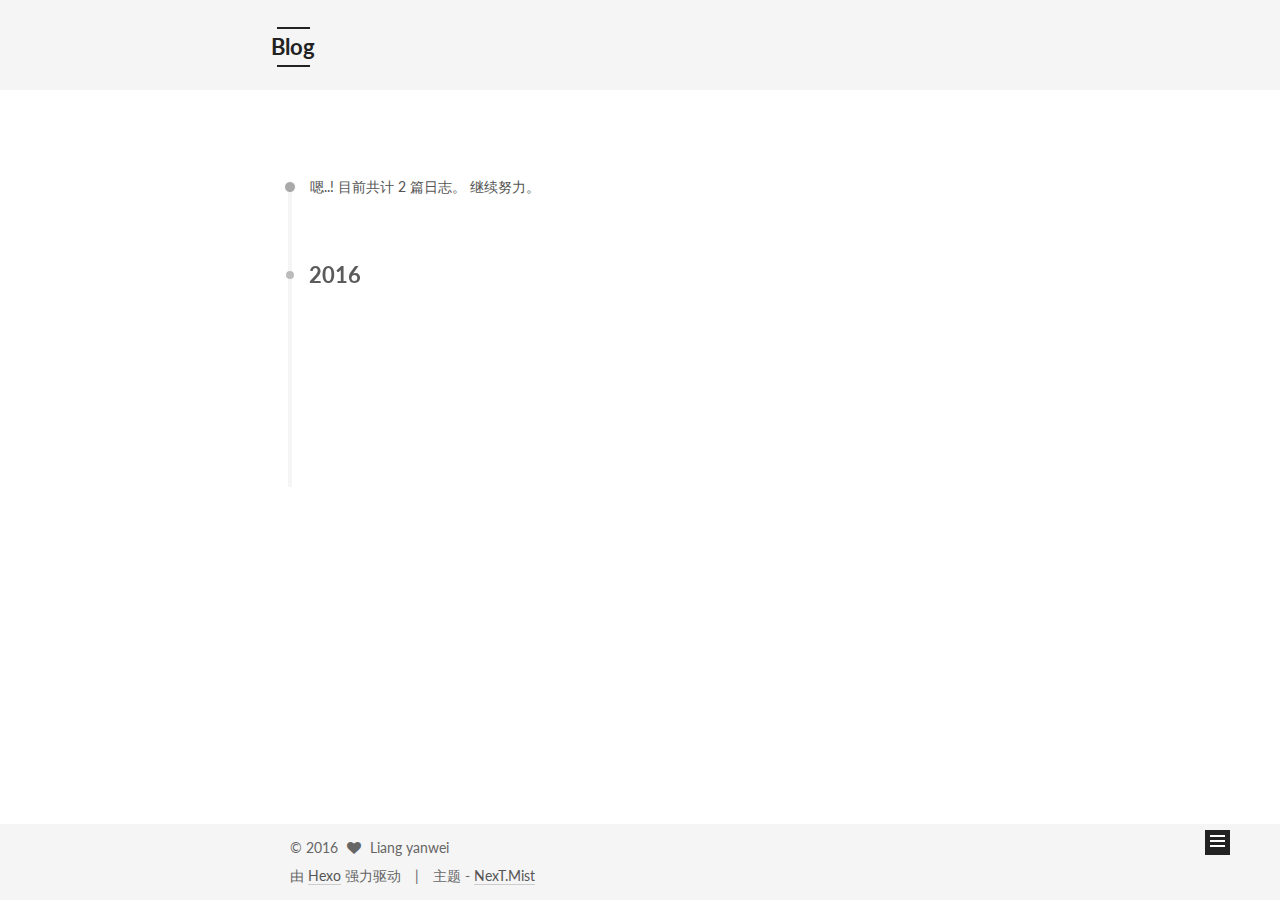
==== commit b58c2cb3: "Site updated: 2016-06-02 10:45:16" ====
--- a/archives/index.html
+++ b/archives/index.html
@@ -218,7 +218,7 @@
       
         
       
-      嗯..! 目前共计 1 篇日志。 继续努力。
+      嗯..! 目前共计 2 篇日志。 继续努力。
     </span>
 
     
@@ -232,6 +232,43 @@
         <div class="collection-title">
           <h2 class="archive-year motion-element" id="archive-year-2016">2016</h2>
         </div>
+      
+      
+
+      
+
+  <article class="post post-type-normal" itemscope itemtype="http://schema.org/Article">
+    <header class="post-header">
+
+      <h1 class="post-title">
+        
+            <a class="post-title-link" href="/2016/06/02/Qt动态编译发布应用程序/" itemprop="url">
+              
+                <span itemprop="name">Qt动态编译发布应用程序</span>
+              
+            </a>
+        
+      </h1>
+
+      <div class="post-meta">
+        <time class="post-time" itemprop="dateCreated"
+              datetime="2016-06-02T10:14:31+08:00"
+              content="2016-06-02" >
+          06-02
+        </time>
+      </div>
+
+    </header>
+  </article>
+
+
+
+    
+
+      
+      
+      
+
       
       
 
@@ -307,7 +344,7 @@
         <nav class="site-state motion-element">
           <div class="site-state-item site-state-posts">
             <a href="/archives">
-              <span class="site-state-item-count">1</span>
+              <span class="site-state-item-count">2</span>
               <span class="site-state-item-name">日志</span>
             </a>
           </div>
@@ -315,6 +352,13 @@
           
 
           
+            <div class="site-state-item site-state-tags">
+              <a href="/tags">
+                <span class="site-state-item-count">1</span>
+                <span class="site-state-item-name">标签</span>
+              </a>
+            </div>
+          
 
         </nav>
 
@@ -346,7 +390,7 @@
       <div class="footer-inner">
         <div class="copyright" >
   
-  &copy;  2010 - 
+  &copy; 
   <span itemprop="copyrightYear">2016</span>
   <span class="with-love">
     <i class="fa fa-heart"></i>
--- a/css/main.css
+++ b/css/main.css
@@ -1548,7 +1548,7 @@
   width: 4px;
   height: 4px;
   border-radius: 50%;
-  background: #4d4b21;
+  background: #bb28f9;
 }
 .links-of-blogroll {
   font-size: 13px;
